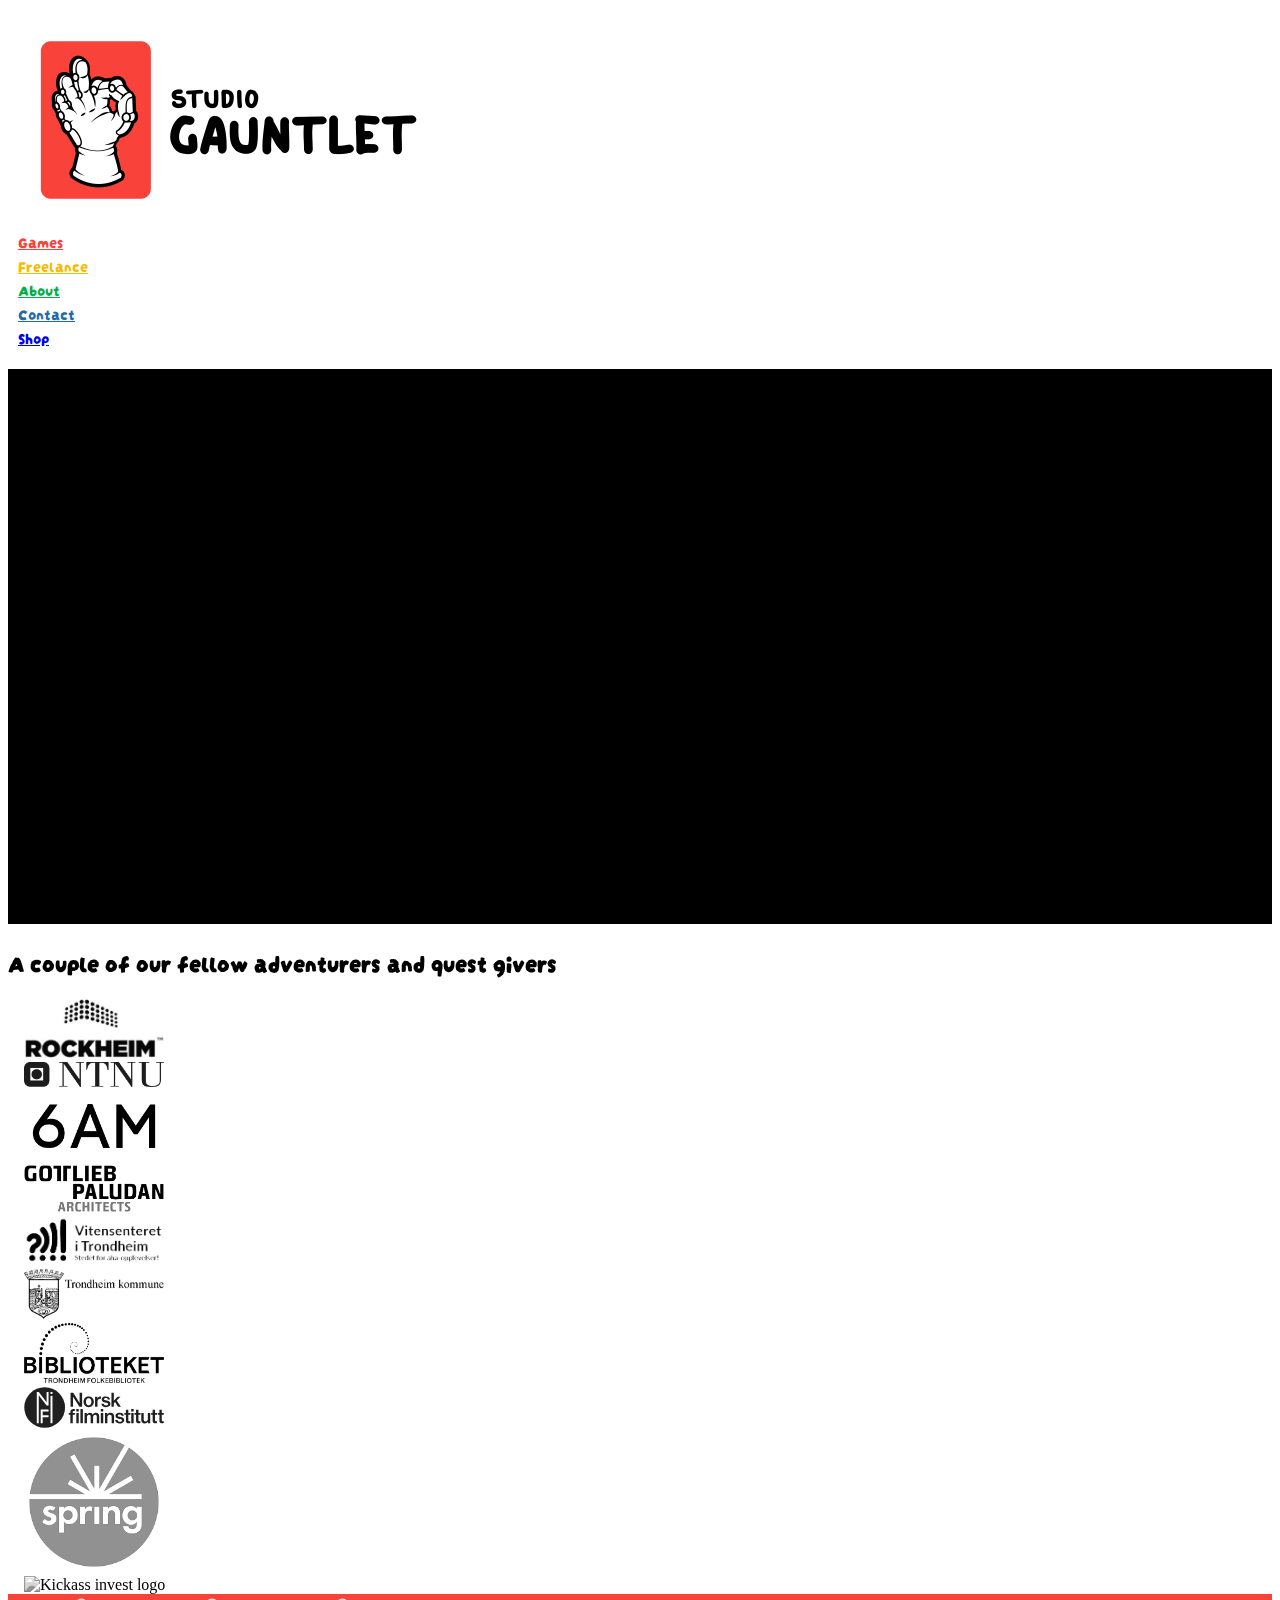
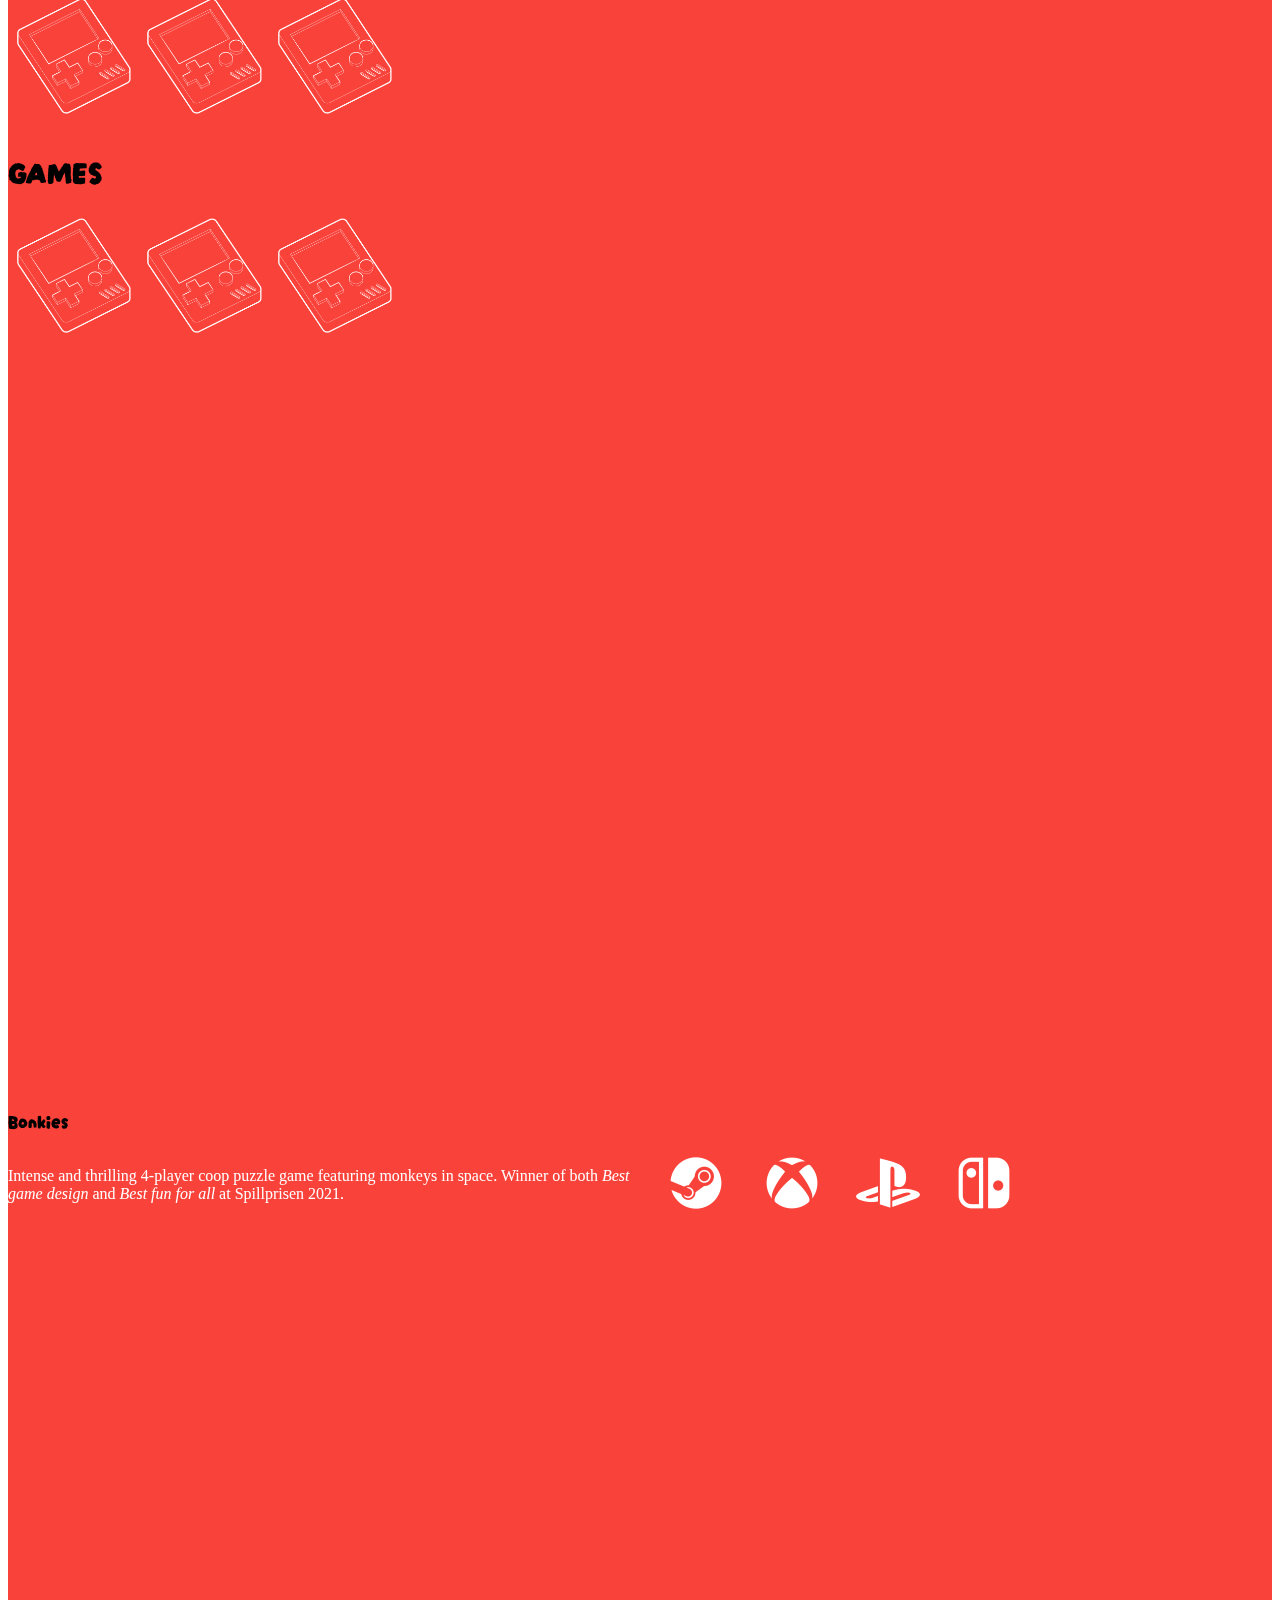
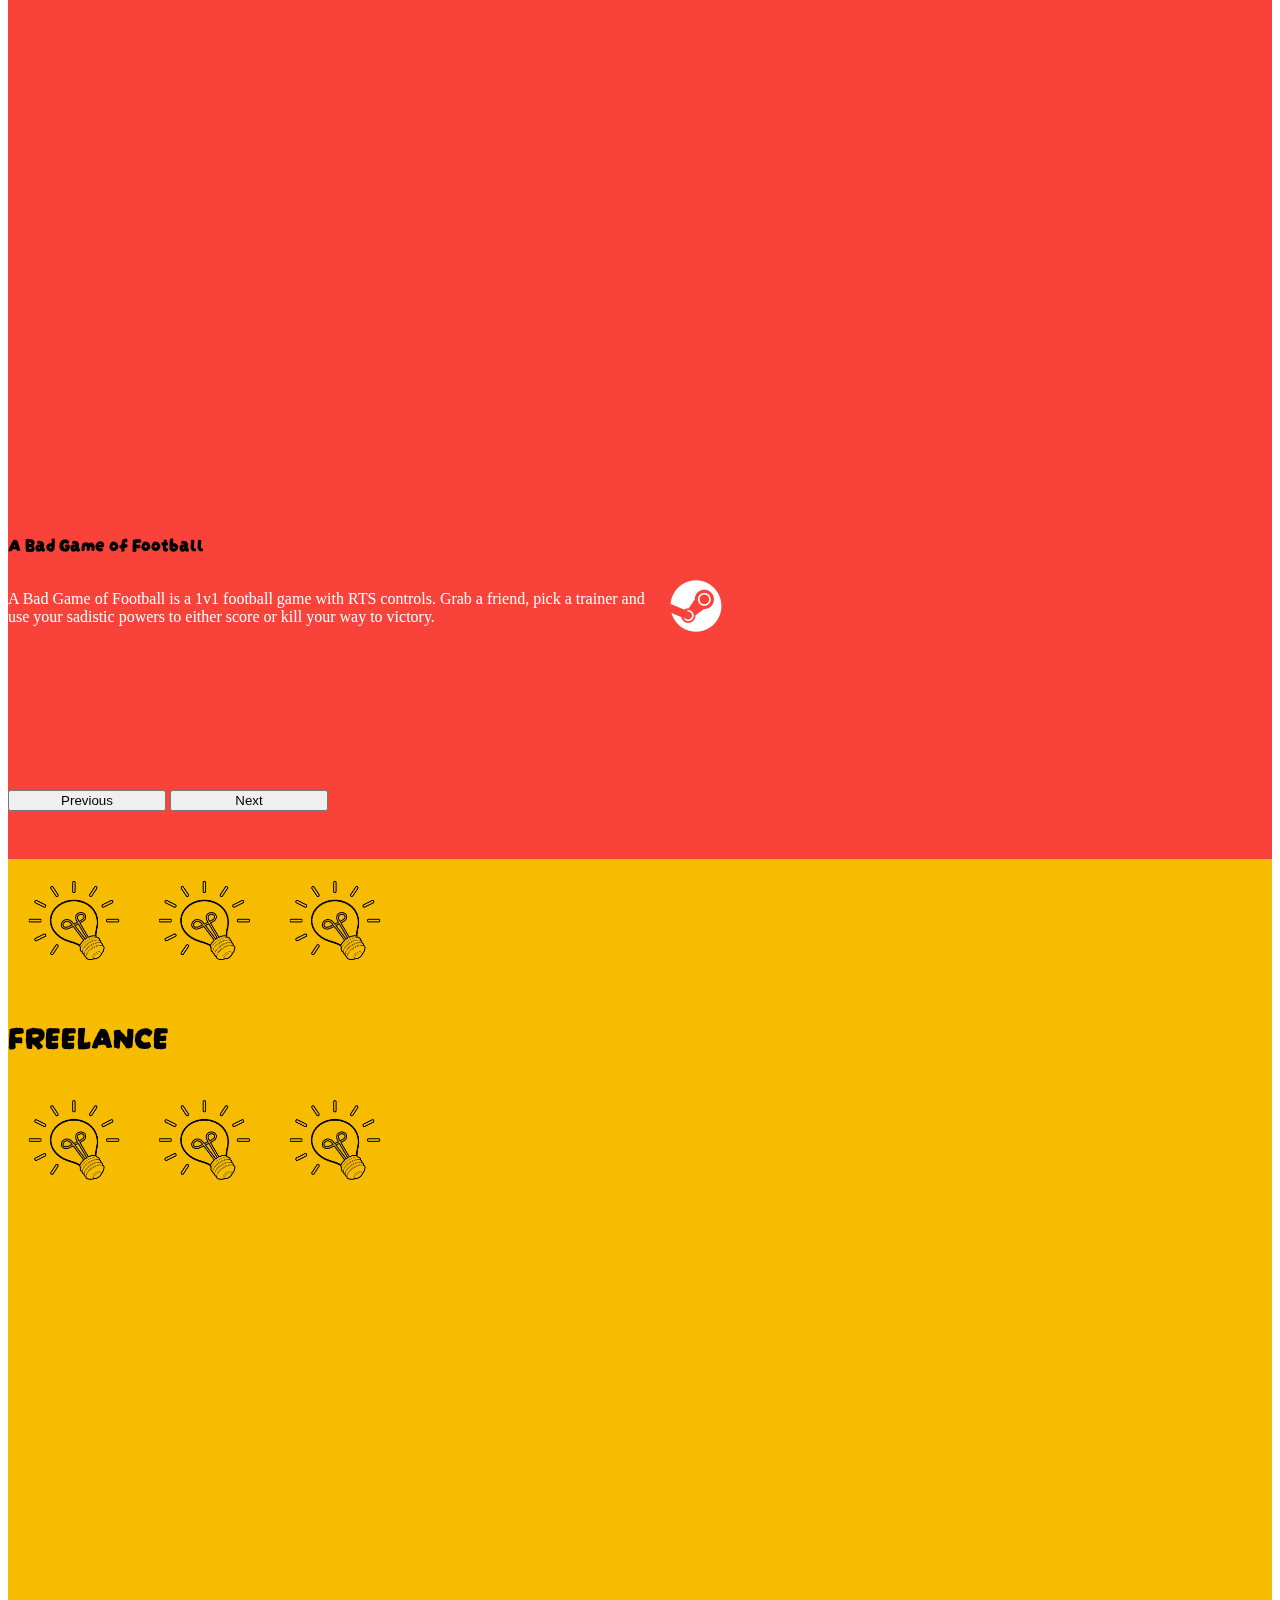
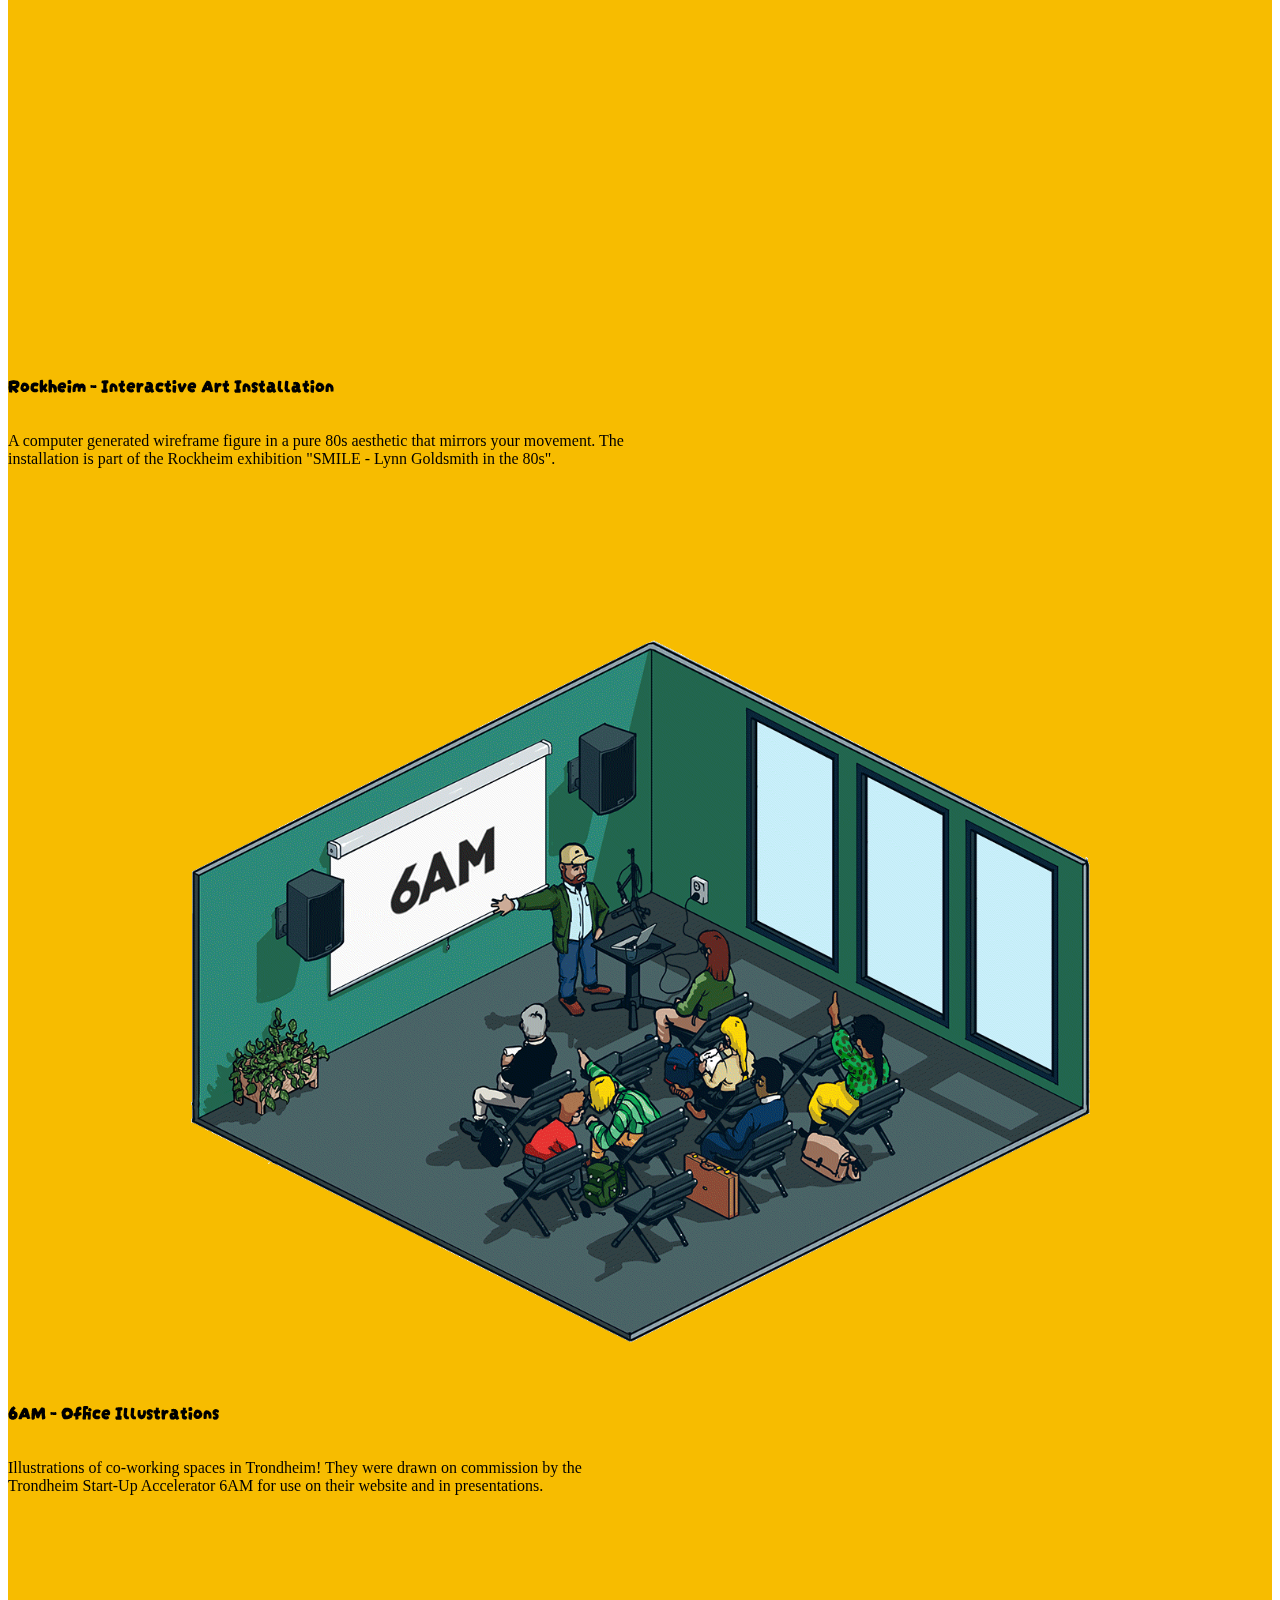
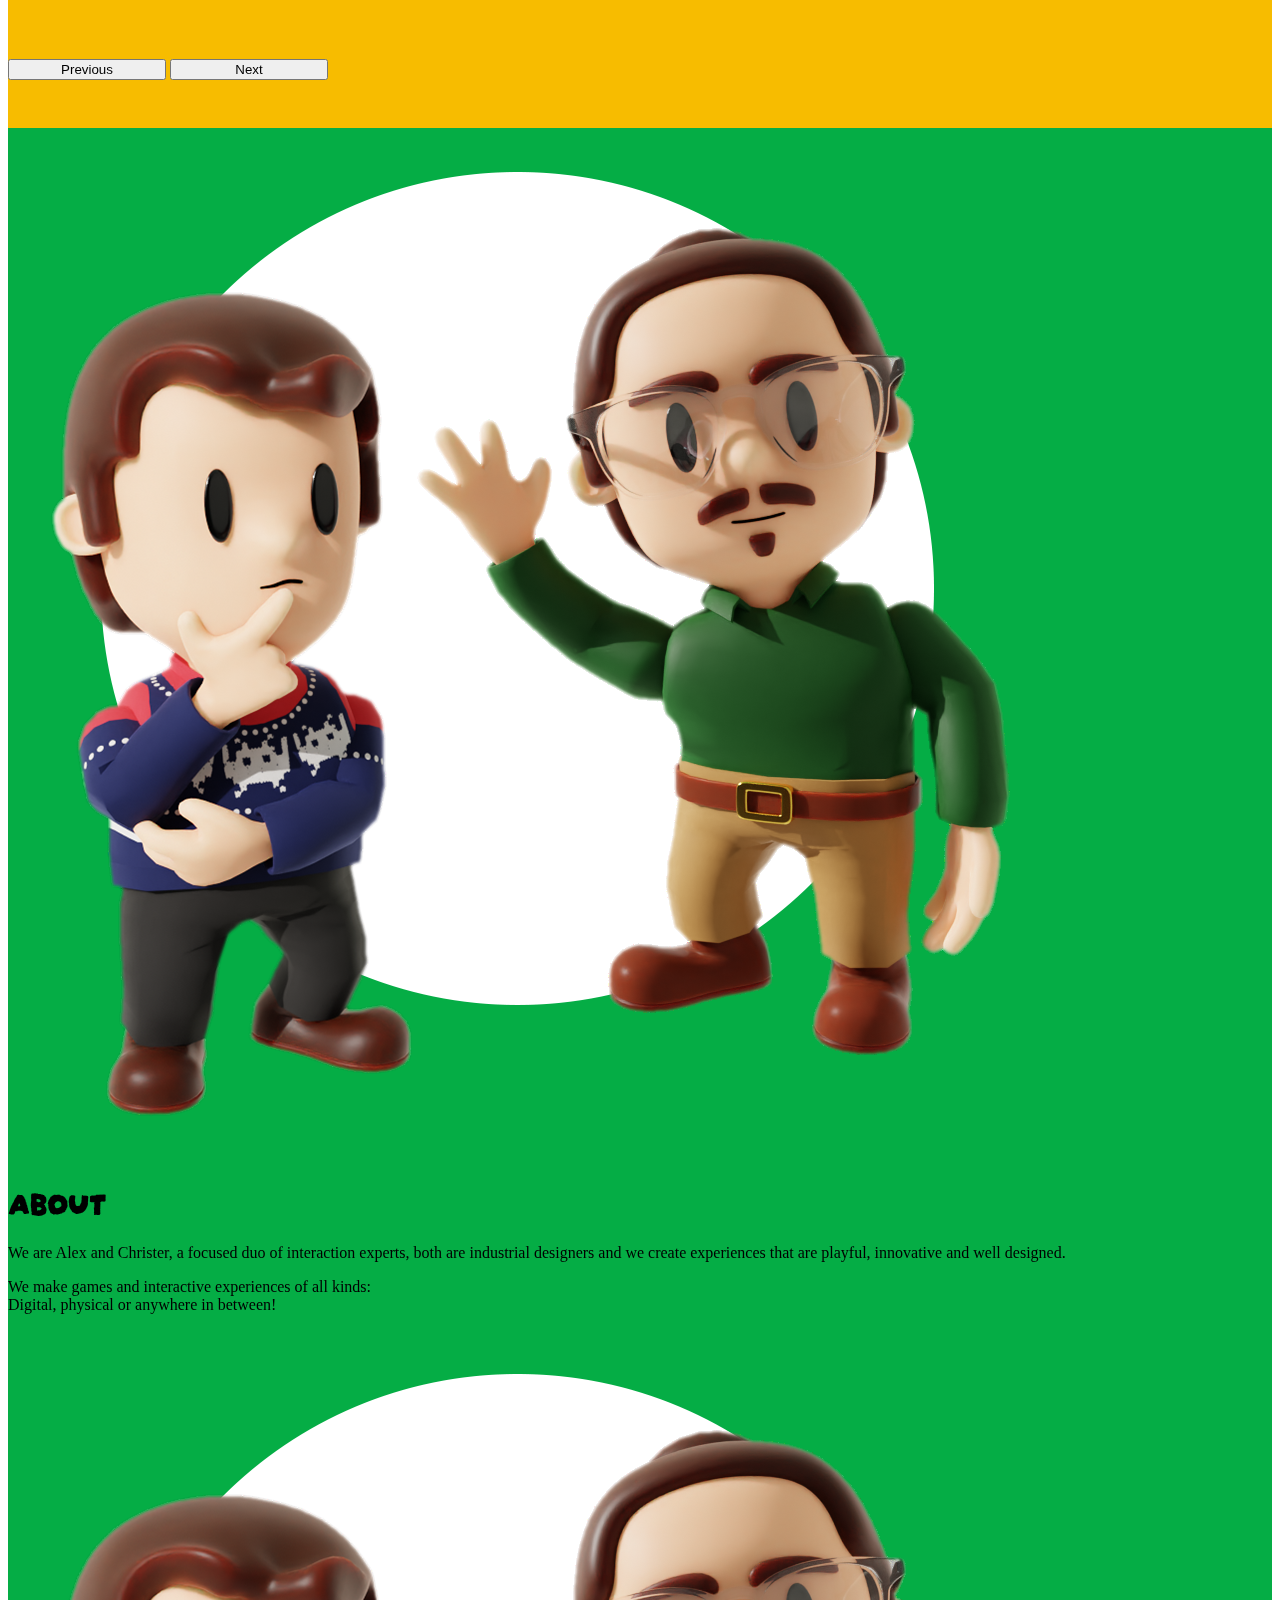
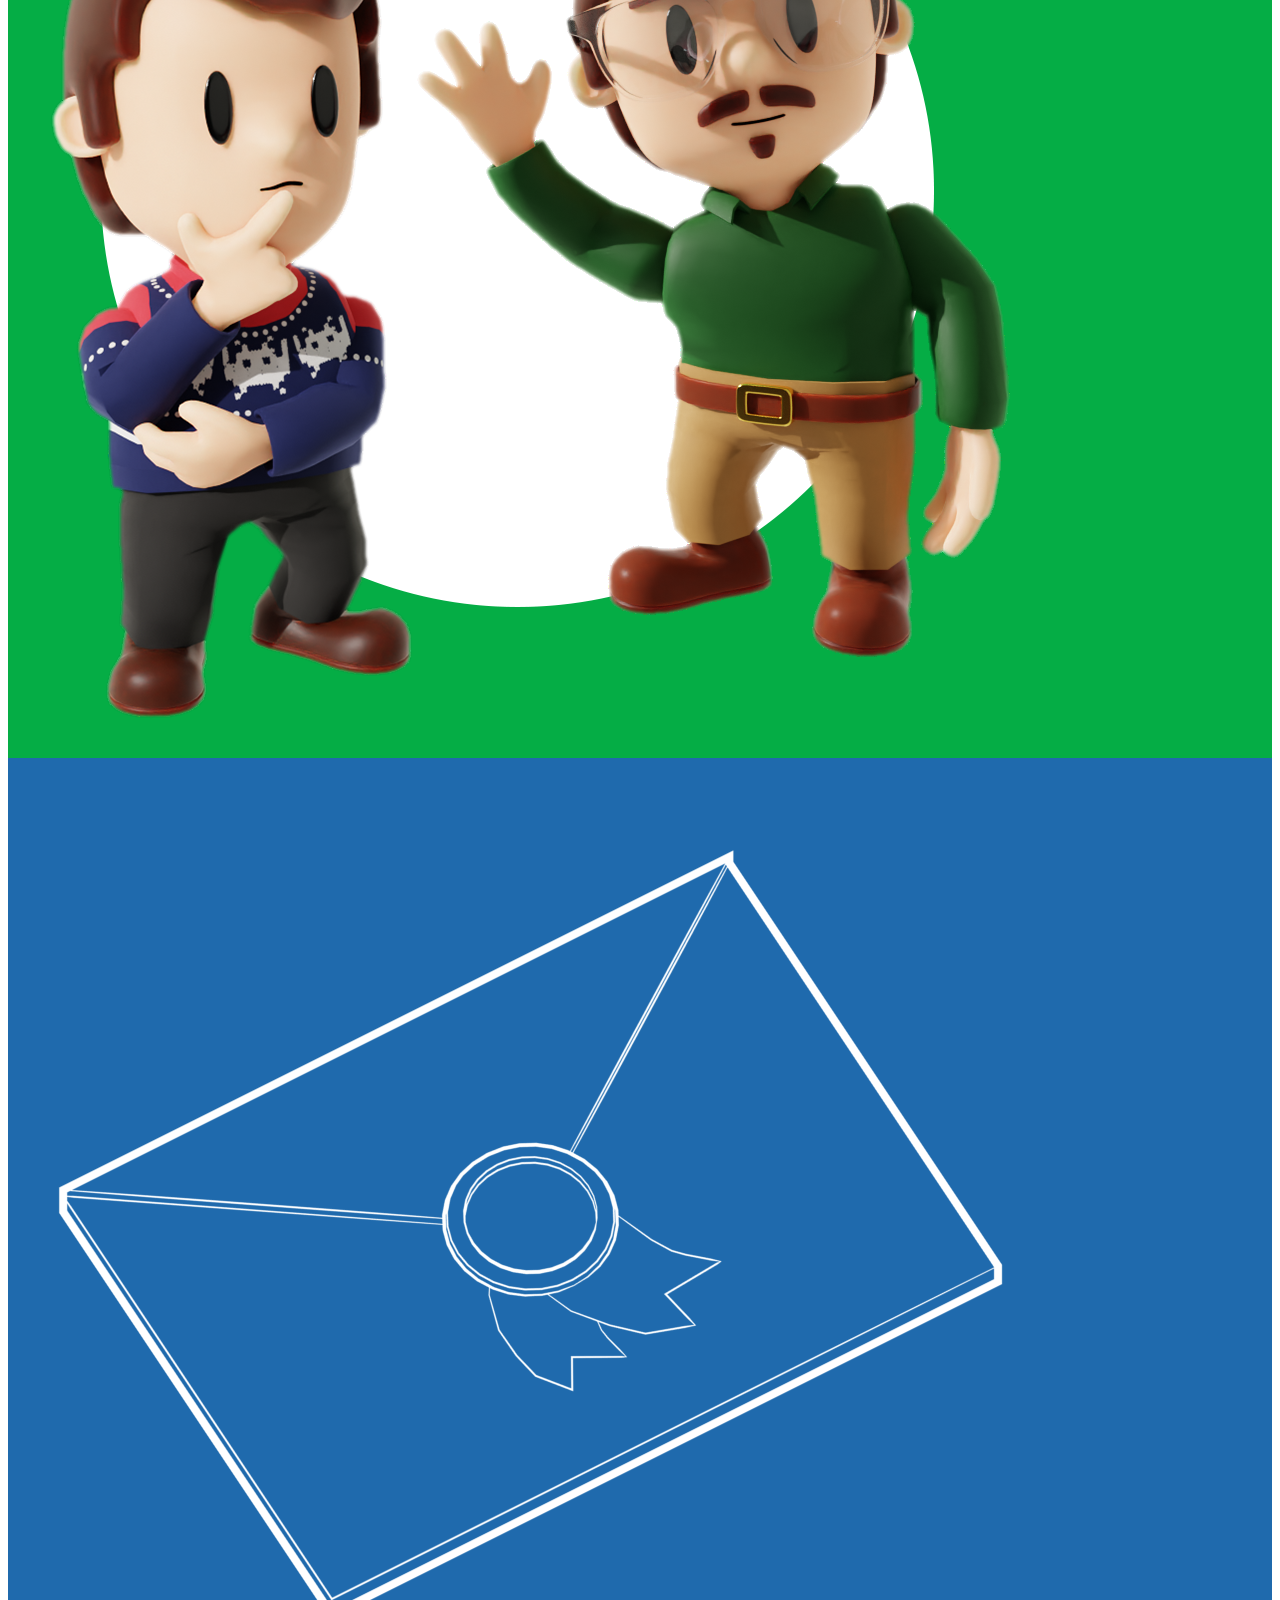
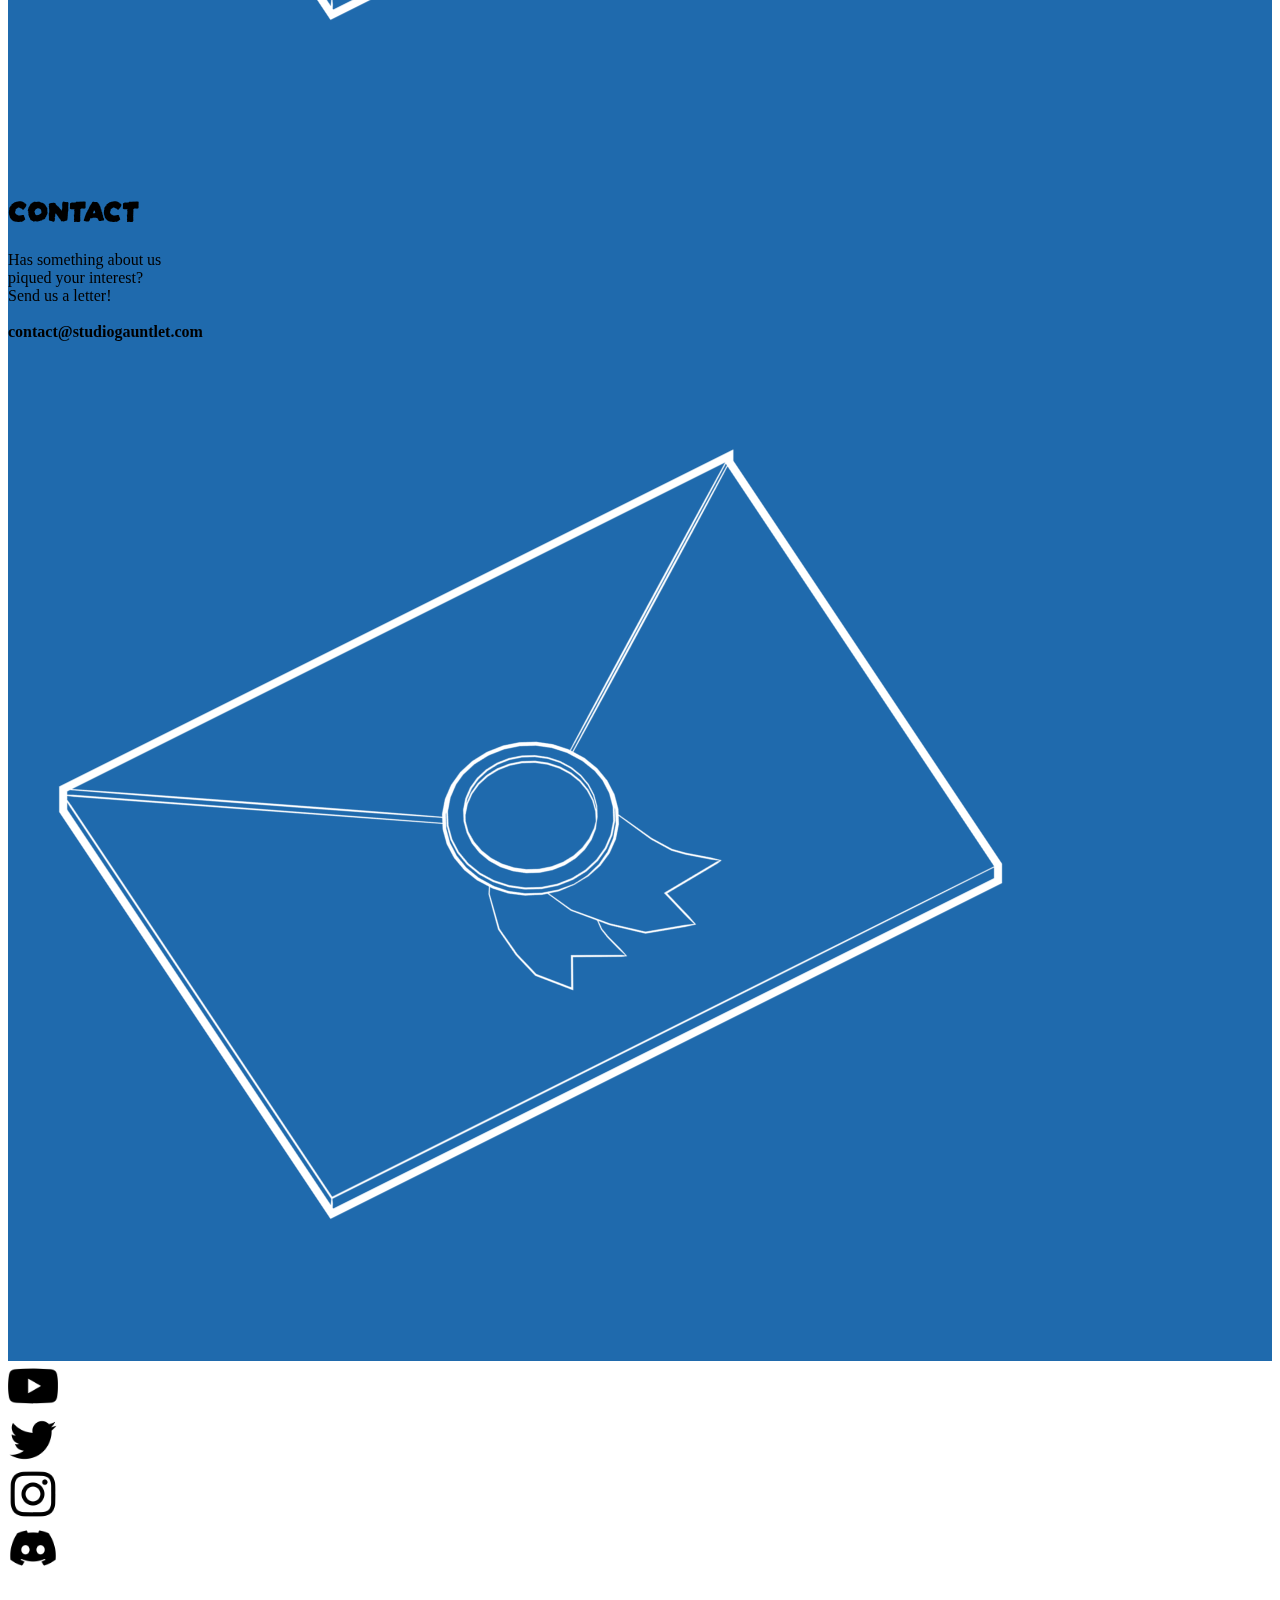
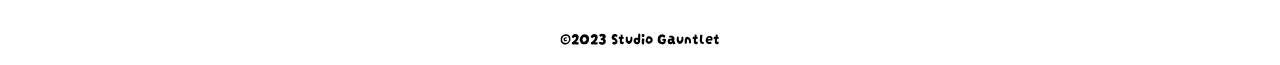
==== index.html @ 1bda9e07 "alignment issues" ====
<!doctype html>
<html lang="en">
  <head>
    <meta charset="utf-8">
    <meta name="viewport" content="width=device-width, initial-scale=1">
    <link rel="icon" href="img/sg-icon.png">

    <link rel="stylesheet" href="styles.css">
    <link href="https://cdn.jsdelivr.net/npm/bootstrap@5.2.3/dist/css/bootstrap.min.css" rel="stylesheet" integrity="sha384-rbsA2VBKQhggwzxH7pPCaAqO46MgnOM80zW1RWuH61DGLwZJEdK2Kadq2F9CUG65" crossorigin="anonymous">
    <script defer src="https://cdn.jsdelivr.net/npm/bootstrap@5.2.3/dist/js/bootstrap.bundle.min.js" integrity="sha384-kenU1KFdBIe4zVF0s0G1M5b4hcpxyD9F7jL+jjXkk+Q2h455rYXK/7HAuoJl+0I4" crossorigin="anonymous"></script>
    <script defer src="scripts.js"></script>
    <title>Studio Gauntlet</title>
  </head>
  <body>
<section>
  <div id="navbar">
    <div class="container">
      <div class="d-flex justify-content-center justify-content-md-between">
        <div class="d-none d-sm-block" id="logo" >
          <a href="#home">
            <img class="img-fluid studio-logo" src="img/Mid-Res_Horizontal_studiogauntletlogo_black.png" alt="">
          </a>
        </div>
        <div class="d-flex justify-content-around align-self-center headingFont h2" id="nav-item">
          <div class="nav-item px-1 px-md-2 raise">
            <a href="#games" class ="nav-link" style="color: var(--gauntlet_red);">Games</a>
          </div>
          <div class="nav-item px-1 px-md-2 raise" >
            <a href="#freelance" class ="nav-link" style="color: var(--gauntlet_yellow);">Freelance</a>
          </div>
          <div class="nav-item px-1 px-md-2 raise">
            <a href="#about" class ="nav-link" style="color: var(--gauntlet_green);">About</a>
          </div>
          <div class="nav-item px-1 px-md-2 raise">
            <a href="#contact" class ="nav-link" style="color: var(--gauntlet_blue);">Contact</a>
          </div>
          <div class="nav-item px-1 px-md-2 raise">
            <a href="https://thegauntletoutlet.myspreadshop.no/" target="_blank" rel="noopener noreferrer" role="button" class ="nav-link" style="color: #00000;">Shop</a>
          </div>
        </div>
      </div>
    </div>
  </div>
</section>
<!-- Video -->
<div class="video-background-holder">
  <div class="video-background-overlay"></div>
  <video playsinline="playsinline" autoplay="autoplay" muted="muted" loop="loop" id="home">
        <!--<source src="https://storage.coverr.co/videos/Nv4Gqow7scn9XalkdfhPSLNjwNWrYYpE?token=eyJhbGciOiJIUzI1NiIsInR5cCI6IkpXVCJ9.eyJhcHBJZCI6Ijg3NjdFMzIzRjlGQzEzN0E4QTAyIiwiaWF0IjoxNjMzMzkzNjUzfQ.EElJb38kbaq_0OTzJpPnInZjpR8pLDoxwLGskhuoBBc" type="video/mp4">
-->
<source src="mov/LoopingStudioVideo_v3.mp4" type="video/mp4">
    </video>
  <div class="video-background-content container h-100">
    <div class="d-flex h-100 text-center align-items-center">
      <div class="w-100 text-white">
        <h1 class="display-4 headingFont d-block d-lg-none"><img class="img-fluid studio-logo" src="img/Mid-Res_Horizontal_studiogauntletlogo_white.png" alt=""></h1>
        <p class="lead mb-0 headingFont">Implementing<br>great experiences<br>adventurously</p>
      </div>
    </div>
  </div>
</div>

<!-- Logo salad -->
<section class="d-none d-lg-block">
  <div class="container">
    <div class="d-flex flex-column align-items-center justify-content-center">
      <div class="headingFont text-black text-center pt-4">
        <h2>A couple of our fellow adventurers and quest givers</h2>
      </div>
      <div class="d-flex align-items-center justify-content-center pb-4">
        <div>
                  <img class="img-fluid logo" src="img/logo-Rockheim.jpg" alt="Rockheim logo">
        </div>
        <div>
                  <img class="img-fluid logo" src="img/ntnu_uten_slagord_svart.png" alt="NTNU logo">
        </div>
        <div>
                  <img class="img-fluid logo" src="img/external logos/6AM-placeholder-logo.png" alt="6AM logo">
        </div>
        <div>
                  <img class="img-fluid logo-inverted" src="img/external logos/gottliebpaludan_logo.png" alt="Norsk Filminstitutt logo">
        </div>
        <div>
                <img class="img-fluid logo" src="img/Vitensenteret_logo_clean.png" alt="Vitensenteret logo">
        </div>
        <div>
                <img class="img-fluid logo" src="img/external logos/TrondheimKommune_logo.png" alt="Trondheim municipality logo">
        </div>
        <div>
                <img class="img-fluid logo" src="img/external logos/tfb_logo_svart.png" alt="Trondheim Folkebibliotek logo">
        </div>
        <div>
                <img class="img-fluid logo" src="img/external logos/nfi_main_logo_nor.svg" alt="Norsk Filminstitutt logo">
        </div>
        <div>
                <img class="img-fluid logo" src="img/external logos/SpringMethods_logo.png" alt="Spring Methods logo">
        </div>
        <div>
                <img class="img-fluid logo" src="img/external logos/Kickass_invest.png" alt="Kickass invest logo">
        </div>
      </div>
    </div>
  </div>
</section>
<!--Games section-->
<section>
<div class="offset-anchor" id="games"></div>

<section class="text-center text-sm-start" style="background: var(--gauntlet_red);">
  <div class="container">
    <div class="d-flex py-4 justify-content-between">
      <img class="animated-wobble h-100" src="img/icons/icon_games.png" width="10%" alt="">
      <img class="animated-wobble h-100" src="img/icons/icon_games.png" width="10%" alt="">
      <img class="animated-wobble h-100" src="img/icons/icon_games.png" width="10%" alt="">

      <div class="d-none d-md-block">
        <h1 class ="headingFont display-1 text-white d-none d-lg-block px-4">
          GAMES
        </h1>
      </div>

      <img class="animated-wobble h-100" src="img/icons/icon_games.png" width="10%" alt="">
      <img class="animated-wobble h-100" src="img/icons/icon_games.png" width="10%" alt="">
      <img class="animated-wobble h-100" src="img/icons/icon_games.png" width="10%" alt="">
    </div>
  </div>
</section>

<section class="text-center text-sm-start" style="background: var(--gauntlet_red);">
  <div class="">
    <div id="carousel-games" class="carousel slide" style ="padding-bottom: 48px" data-bs-ride="carousel">
      <div class="carousel-inner">
        <div class="carousel-item active">
        <div class="container">
          <!-- WIP
          <div class="d-flex flex-row align-items-center justify-content-between">
            <div class="yt-video-container">
              <iframe type="text/html" src="https://www.youtube.com/embed/ew1rc_z8dy0?start=3&autoplay=0&mute=1&controls=1&loop=1&modestbranding=1" frameborder="0"
                class="responsive-iframe" id="gamesCarouselVideo0"></iframe>
              </div>
              <div class="d-flex flex-column justify-content-between py-2 border">
                <div class="d-flex flex-column">
                  <h3 class = "headingFont text-white">Bonkies</h3>
                  <p class="text-white">Intense and thrilling 4-player coop puzzle game featuring monkeys in space.
                    Winner of both <i>Best game design</i> and <i>Best fun for all</i> at Spillprisen 2021.</p>
                  </div>

                  <div class="d-flex flex-row justify-content-start d-none d-sm-block w-50 px-2">
                    <a href="https://store.steampowered.com/app/889260/Bonkies/" target="_blank" rel="noopener noreferrer">
                      <img src="img/Platforms/Steam white.png" class="px-2" style="float: right; width: 15%; height: auto;" alt="">
                    </a>
                    <a href="https://www.xbox.com/en-US/games/store/bonkies/9PBDLKC03QSR" target="_blank" rel="noopener noreferrer">
                      <img src="img/Platforms/XBox white.png"class="px-2" style="float: right; width: 15%; height: auto;" alt="">
                    </a>
                    <a href="https://store.playstation.com/en-us/product/UP2764-CUSA20585_00-BONKIESUS0000000" target="_blank" rel="noopener noreferrer">
                      <img src="img/Platforms/Playstation white.png" class="px-2" style="float: right; width: 15%; height: auto;" alt="">
                    </a>
                    <a href="https://www.nintendo.com/store/products/bonkies-switch/" target="_blank" rel="noopener noreferrer">
                      <img src="img/Platforms/Switch white.png" class="px-2" style="float: right; width: 15%; height: auto;" alt="">
                    </a>
                  </div>
                </div>
              </div>
            -->

            <!-- Temporary -->
            <div class="d-flex flex-column align-items-center">
				<div class="yt-video-container" >
					<iframe type="text/html" src="https://www.youtube.com/embed/ew1rc_z8dy0?start=3&autoplay=0&mute=1&controls=1&loop=1&modestbranding=1" frameborder="0"
					class="responsive-iframe" id="gamesCarouselVideo0"></iframe>
				</div>
                <div class="d-flex flex-column justify-content-between py-2 w-100">
                  <div class="d-flex flex-column project-description-container">
                    <h3 class = "headingFont text-white">Bonkies</h3>
                    <p class="lead project-description" style = "color: white">Intense and thrilling 4-player coop puzzle game featuring monkeys in space.
                      Winner of both <i>Best game design</i> and <i>Best fun for all</i> at Spillprisen 2021.</p>
                    <div class="d-flex flex-row justify-content-start justify-content-center d-sm-block w-100 px-2 ">
                      <a href="https://store.steampowered.com/app/889260/Bonkies/" target="_blank" rel="noopener noreferrer">
                        <img src="img/Platforms/Steam white.png" class="px-2 grow platform-logo" alt="">
                      </a>
                      <a href="https://www.xbox.com/en-US/games/store/bonkies/9PBDLKC03QSR" target="_blank" rel="noopener noreferrer">
                        <img src="img/Platforms/Xbox white.png"class="px-2 grow platform-logo" alt="">
                      </a>
                      <a href="https://store.playstation.com/en-us/product/UP2764-CUSA20585_00-BONKIESUS0000000" target="_blank" rel="noopener noreferrer">
                        <img src="img/Platforms/Playstation white.png" class="px-2 grow platform-logo" alt="">
                      </a>
                      <a href="https://www.nintendo.com/store/products/bonkies-switch/" target="_blank" rel="noopener noreferrer">
                        <img src="img/Platforms/Switch white.png" class="px-2 grow platform-logo" alt="">
                      </a>
                    </div>
					</div>                    
			  </div>
			</div>
                <!-- Temporary end -->
          </div>
        </div>
        <div class="carousel-item">
          <div class="container">
            <div class="d-flex flex-column align-items-center">
              <div class="yt-video-container">
                <iframe type="text/html" src="https://www.youtube.com/embed/b3ueoqHFLKg?autoplay=0&mute=1&controls=1&loop=1&modestbranding=1" frameborder="0"
                  class="responsive-iframe" id="gamesCarouselVideo0"></iframe>
                </div>
                <div class="d-flex flex-column justify-content-between py-2 w-100">
                  <div class="d-flex flex-column project-description-container">
                    <h3 class = "headingFont text-white">A Bad Game of Football</h3>
                    <p class="lead project-description" style = "color: white">A Bad Game of Football is a 1v1 football game with RTS controls.
                      Grab a friend, pick a trainer and use your sadistic powers to either score or kill your way to victory.</p>
					  <div class="d-flex flex-row justify-content-start justify-content-center d-sm-block w-100 px-2 ">
                      <a href="https://store.steampowered.com/app/1597610/A_Bad_Game_Of_Football/" target="_blank" rel="noopener noreferrer">
                        <img src="img/Platforms/Steam white.png" class="px-2 grow platform-logo" alt="">
                      </a>
                    </div>
                    </div>
                  </div>
                </div>
            </div>
        </div>
      </div>
      <button class="carousel-control-prev" style="width: 12.5%;" type="button" data-bs-target="#carousel-games" data-bs-slide="prev">
        <span class="carousel-control-prev-icon" aria-hidden="true"></span>
        <span class="visually-hidden">Previous</span>
      </button>
      <button class="carousel-control-next" style="width: 12.5%;" type="button" data-bs-target="#carousel-games" data-bs-slide="next">
        <span class="carousel-control-next-icon" aria-hidden="true"></span>
        <span class="visually-hidden">Next</span>
      </button>
    </div>
  </div>
</section>
</section>

<!--client projects section-->
<section>
<div class="offset-anchor" id="freelance"></div>

<section class="text-center text-sm-start" style="background: var(--gauntlet_yellow);">
  <div class="container">
    <div class="d-flex py-4 justify-content-between">
      <img class="animated-wobble h-100" src="img/icons/icon_freelance.png" style="filter: invert(100%);" width="10%" alt="">
      <img class="animated-wobble h-100" src="img/icons/icon_freelance.png" style="filter: invert(100%);" width="10%" alt="">
      <img class="animated-wobble h-100" src="img/icons/icon_freelance.png" style="filter: invert(100%);" width="10%" alt="">

      <div class="d-none d-md-block">
        <h1 class ="headingFont display-1 text-black d-none d-lg-block px-4">
          FREELANCE
        </h1>
      </div>

      <img class="animated-wobble h-100" src="img/icons/icon_freelance.png" style="filter: invert(100%);" width="10%" alt="">
      <img class="animated-wobble h-100" src="img/icons/icon_freelance.png" style="filter: invert(100%);" width="10%" alt="">
      <img class="animated-wobble h-100" src="img/icons/icon_freelance.png" style="filter: invert(100%);" width="10%" alt="">
    </div>
  </div>
</section>

<section class="text-center text-sm-start" style="background: var(--gauntlet_yellow);">
  <div class="">
    <div id="carousel-freelance" class="carousel slide" style ="padding-bottom: 48px" data-bs-ride="carousel">
      <div class="carousel-inner">
        <div class="carousel-item active">
        <div class="container">
          <div class="d-flex flex-column align-items-center">
            <div class="yt-video-container">
              <iframe type="text/html" src="https://www.youtube.com/embed/p8ZRu8bFHeo?autoplay=0&mute=1&controls=1&loop=1&modestbranding=1" frameborder="0"
                class="responsive-iframe" id="gamesCarouselVideo0"></iframe>
              </div>
              <div class="d-flex flex-row justify-content-between py-2 w-100">
                <div class="d-flex flex-column project-description-container">
                  <h3 class = "headingFont text-black">Rockheim - Interactive Art Installation</h3>
                  <p class="lead project-description">A computer generated wireframe figure in a pure 80s aesthetic that mirrors your movement.
                    The installation is part of the Rockheim exhibition "SMILE - Lynn Goldsmith in the 80s".</p>
                  </div>
                </div>
              </div>
          </div>
        </div>
        <div class="carousel-item">
        <div class="container">
          <div class="d-flex flex-column align-items-center">
            <div class="">
                          <img src="img/6AM_pictures_transparent.gif" style="width: 100%; height: auto;" alt="">
            </div>
              <div class="d-flex flex-row justify-content-between py-2 w-100">
                <div class="d-flex flex-column project-description-container">
                  <h3 class = "headingFont text-black">6AM - Office Illustrations</h3>
                  <p class="lead project-description">Illustrations of co-working spaces in Trondheim! They were drawn on commission by the Trondheim Start-Up Accelerator 6AM for use on their website and in presentations.</p>
                  </div>
                </div>
              </div>
          </div>
        </div>
      </div>
      <button class="carousel-control-prev" style="width: 12.5%;" type="button" data-bs-target="#carousel-freelance" data-bs-slide="prev">
        <span class="carousel-control-prev-icon" aria-hidden="true"></span>
        <span class="visually-hidden">Previous</span>
      </button>
      <button class="carousel-control-next" style="width: 12.5%;" type="button" data-bs-target="#carousel-freelance" data-bs-slide="next">
        <span class="carousel-control-next-icon" aria-hidden="true"></span>
        <span class="visually-hidden">Next</span>
      </button>
    </div>
  </div>
</section>
</section>


<!--about us section-->
<div class="offset-anchor" id="about"></div>
<section class="p-5 text-center text-sm-start" style="background-color: var(--gauntlet_green);">
    <div class="container">
      <div class="d-sm-flex align-items-center justify-content-between">
	  <img class="img-fluid d-block d-sm-none w-100 align-self-center" src="img/ChristerAndAlex.png">
        <div class=" text-white">
          <h1 class ="headingFont display-4">
            ABOUT
          </h1>
          <p class ="lead">
            We are Alex and Christer, a focused duo of interaction experts,
            both are industrial designers and we
            create experiences that are playful, innovative and well designed.
          </p>
          <p class ="lead">
            We make games and interactive experiences of all kinds:<br>
            Digital, physical or anywhere in between!
          </p>
        </div>
        <img class="img-fluid w-25 d-none d-sm-block mx-3" src="img/ChristerAndAlex.png">
      </div>
    </div>
  </section>
  <!-- contact section -->
  <div class="offset-anchor" id="contact"></div>
  <section class="p-5 text-center text-sm-start" style="background-color: var(--gauntlet_blue);">
      <div class="container">
        <div class="d-sm-flex align-items-center justify-content-between">
		<img class="d-block d-sm-none w-100 animated-wobble" src="img/icons/icon_contact.png">
          <div class="text-white">
            <h1 class ="headingFont display-4">
              CONTACT
            </h1>
            <p class ="lead">
              Has something about us<br>
			  piqued your interest?<br>
			  Send us a letter!<br>
			  <br>
              <b><span class="blockspam" aria-hidden="true">Hello there!</span>
              contact@<!-- sdfjsdhfkjypcs -->studiogauntlet.com</b></p>
          </div>
          <img class="d-none d-sm-block w-25 mx-3 animated-wobble" src="img/icons/icon_contact.png">
        </div>
      </div>
    </section>
    <!--bottom header section-->
      <section class="p-5 bg-white">
        <div class="container">
          <div class="d-flex-column justify-content-between">
          <div class="d-flex justify-content-center">
            <div class="px-2">
              <a href="https://www.youtube.com/@studiogauntlet">
                <img style="filter: invert(100%); width: 50px;" src="img/Youtube.png" alt="youtube icon" class ="grow">
              </a>
            </div>
            <div class="px-2">
              <a href="https://twitter.com/StudioGauntlet">
                <img style="filter: invert(100%); width: 50px;" src="img/Twitter.png" alt="twitter icon" class ="grow">
              </a>
            </div>
            <div class="px-2">
              <a href="https://www.instagram.com/studiogauntlet/">
                <img style="filter: invert(100%); width: 50px;" src="img/Instagram.png" alt="instagram icon" class ="grow">
              </a>
            </div>
            <div class="px-2">
              <a href="https://discord.com/invite/yGfJRJZ">
                <img style="filter: invert(100%); width: 50px;" src="img/Discord.png" alt="discord icon" class ="grow">
              </a>
            </div>
          </div>
          <div class="d-flex-row w-100">
            <p class ="headingFont text-black" style="text-align: center; padding-top: 32px">
              ©2023 Studio Gauntlet
            </p>
          </div>
          </div>
        </div>
      </section>
    <!-- Bootstrap core JavaScript
    ================================================== -->
    </body>
</html>
---- styles.css ----
@import url('https://fonts.googleapis.com/css2?family=Darumadrop+One&display=swap');

:root {
    --gauntlet_red: #f9423a;
    --gauntlet_yellow: #f7bc00;
    --gauntlet_green: #05AD45;
    --gauntlet_blue: #1F6AAD;
}

body {
  padding-top: 88px;
}

span.blockspam {
  display: none;
}



/* YouTube Video related */
.yt-video-container {
  position: relative;
  overflow: hidden;
  width: 100%;
  border-radius: 8px;
  padding-top: 56.25%; /* 16:9 Aspect Ratio (divide 9 by 16 = 0.5625)
  
  /*width: 80%;
  padding-top: 45%;*/
}

.yt-video-container-small {
  position: relative;
  overflow: hidden;
  width: 100%;
  border-radius: 16px;
  padding-top: 56.25%; /* 16:9 Aspect Ratio (divide 9 by 16 = 0.5625)
  
  /*width: 80%;
  padding-top: 45%;*/
}

@media only screen and (max-width: 640px) 
{
	.yt-video-container 
	{
		border-radius: 8px;
	}
	
	.project-description 
	{
	    float: center;
		width: 100%;
	}
	
	.project-description-container
    {		
	    float: center;
		width: 100%;
	}

}


.rounded
{
	border-radius: 25px;
}
	

/* Then style the iframe to fit in the container div with full height and width */
.responsive-iframe {
  position: absolute;
  top: 0;
  left: 0;
  bottom: 0;
  right: 0;
  width: 100%;
  height: 100%;
}

/* end */

.headingFont {
  font-family: 'Darumadrop One', cursive;
}

.studio-logo {
  width: 450px;
  height: auto;
}

.logo {
  padding-left: 16px;
  padding-right: 16px;
  width: 140px;
  height: auto;
  filter: grayscale(1) brightness(1);
  mix-blend-mode: multiply;
}

.logo-inverted {
  padding-left: 16px;
  padding-right: 16px;
  width: 140px;
  height: auto;
  filter: invert(100%) grayscale(1) brightness(1);
  mix-blend-mode: multiply;
}

.platform-logo
{ 
  float: left;
  padding-left: 16px;
  padding-right: 16px;
  max-width: 64px;
  width: auto;
  height: auto;
}

.offset-anchor {
  position: relative;
  top: -88px;
}

/* navbar related */

#navbar {
  overflow: hidden;
  background-color: white;
  padding: 20px 10px;
  transition: 0.25s;
  position: fixed;
  width: 100%;
  top: 0;
  z-index: 99;
}

#navbar #logo {
  font-size: 35px;
  font-weight: bold;
  transition: 0.25s;
}

/* Animation */
.animated-wobble {
    animation: wobble 3s ease infinite;
}

@keyframes wobble {
    0%, 100% {
        transform: rotate(0deg);
    }
    50% {
      transform: rotate(-10deg);
    }
}

.raise { 
transition: all .15s cubic-bezier(0.2, 0.4, 0.6, 1); 
}

.raise:hover { 
transform: translateY(-5px) scale(1.15);
}

.grow { 
transition: all .15s ease-in-out; 
}

.grow:hover { 
transform: scale(1.25); 
}

/* Video related */

.video-background-holder {
  position: relative;
  background-color: black;
  height: calc(100vh - 72px);
  min-height: 25rem;
  width: 100%;
  overflow: hidden;
}

.video-background-holder video {
  position: absolute;
  top: 50%;
  left: 50%;
  min-width: 100%;
  min-height: 100%;
  width: auto;
  height: auto;
  z-index: 0;
  -ms-transform: translateX(-50%) translateY(-50%);
  -moz-transform: translateX(-50%) translateY(-50%);
  -webkit-transform: translateX(-50%) translateY(-50%);
  transform: translateX(-50%) translateY(-50%);
}

.video-background-content {
  position: relative;
  z-index: 2;
}

.video-background-overlay {
  position: absolute;
  top: 0;
  left: 0;
  height: 100%;
  width: 100%;
  background-color: black;
  opacity: 0.5;
  z-index: 1;
}

.project-description-container
{
	min-height: 280px;
    padding-top: 32px;	
}

.project-description
{  
  
  float: left;
  max-width: 640px;
}
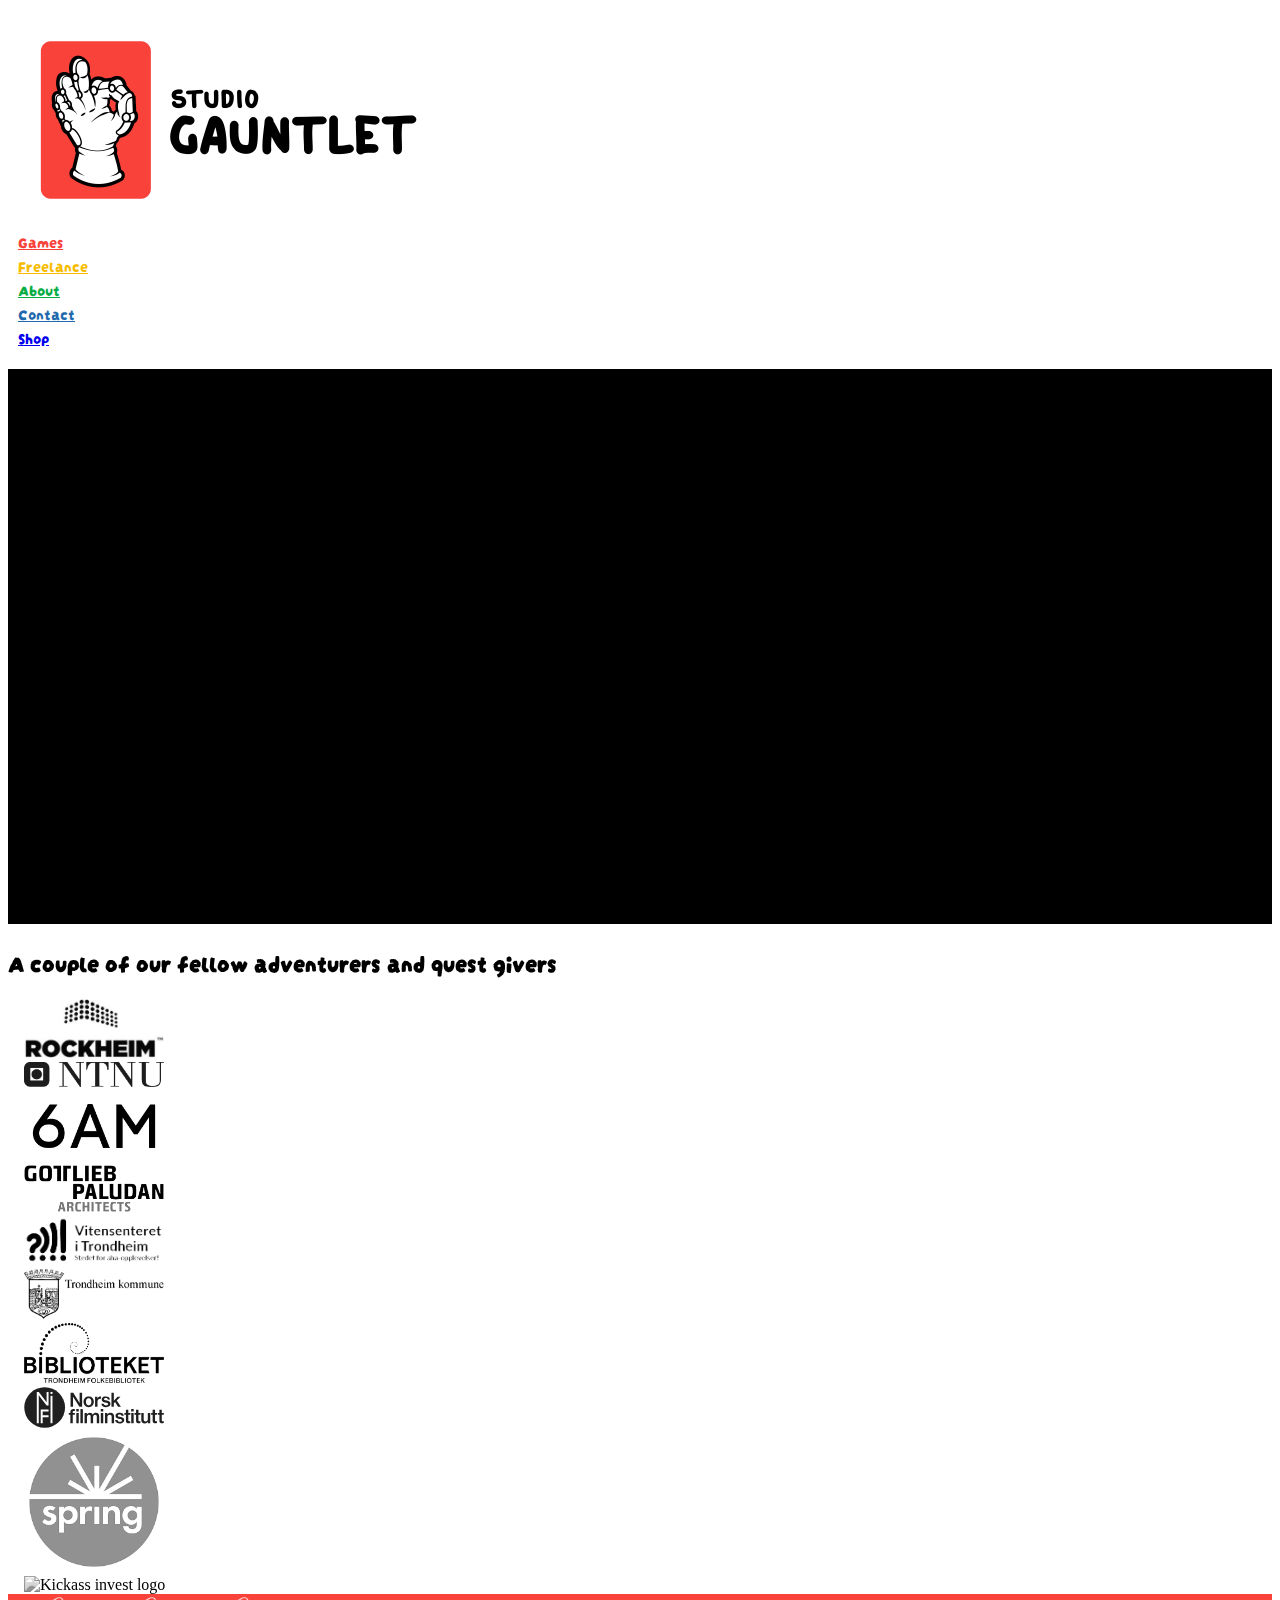
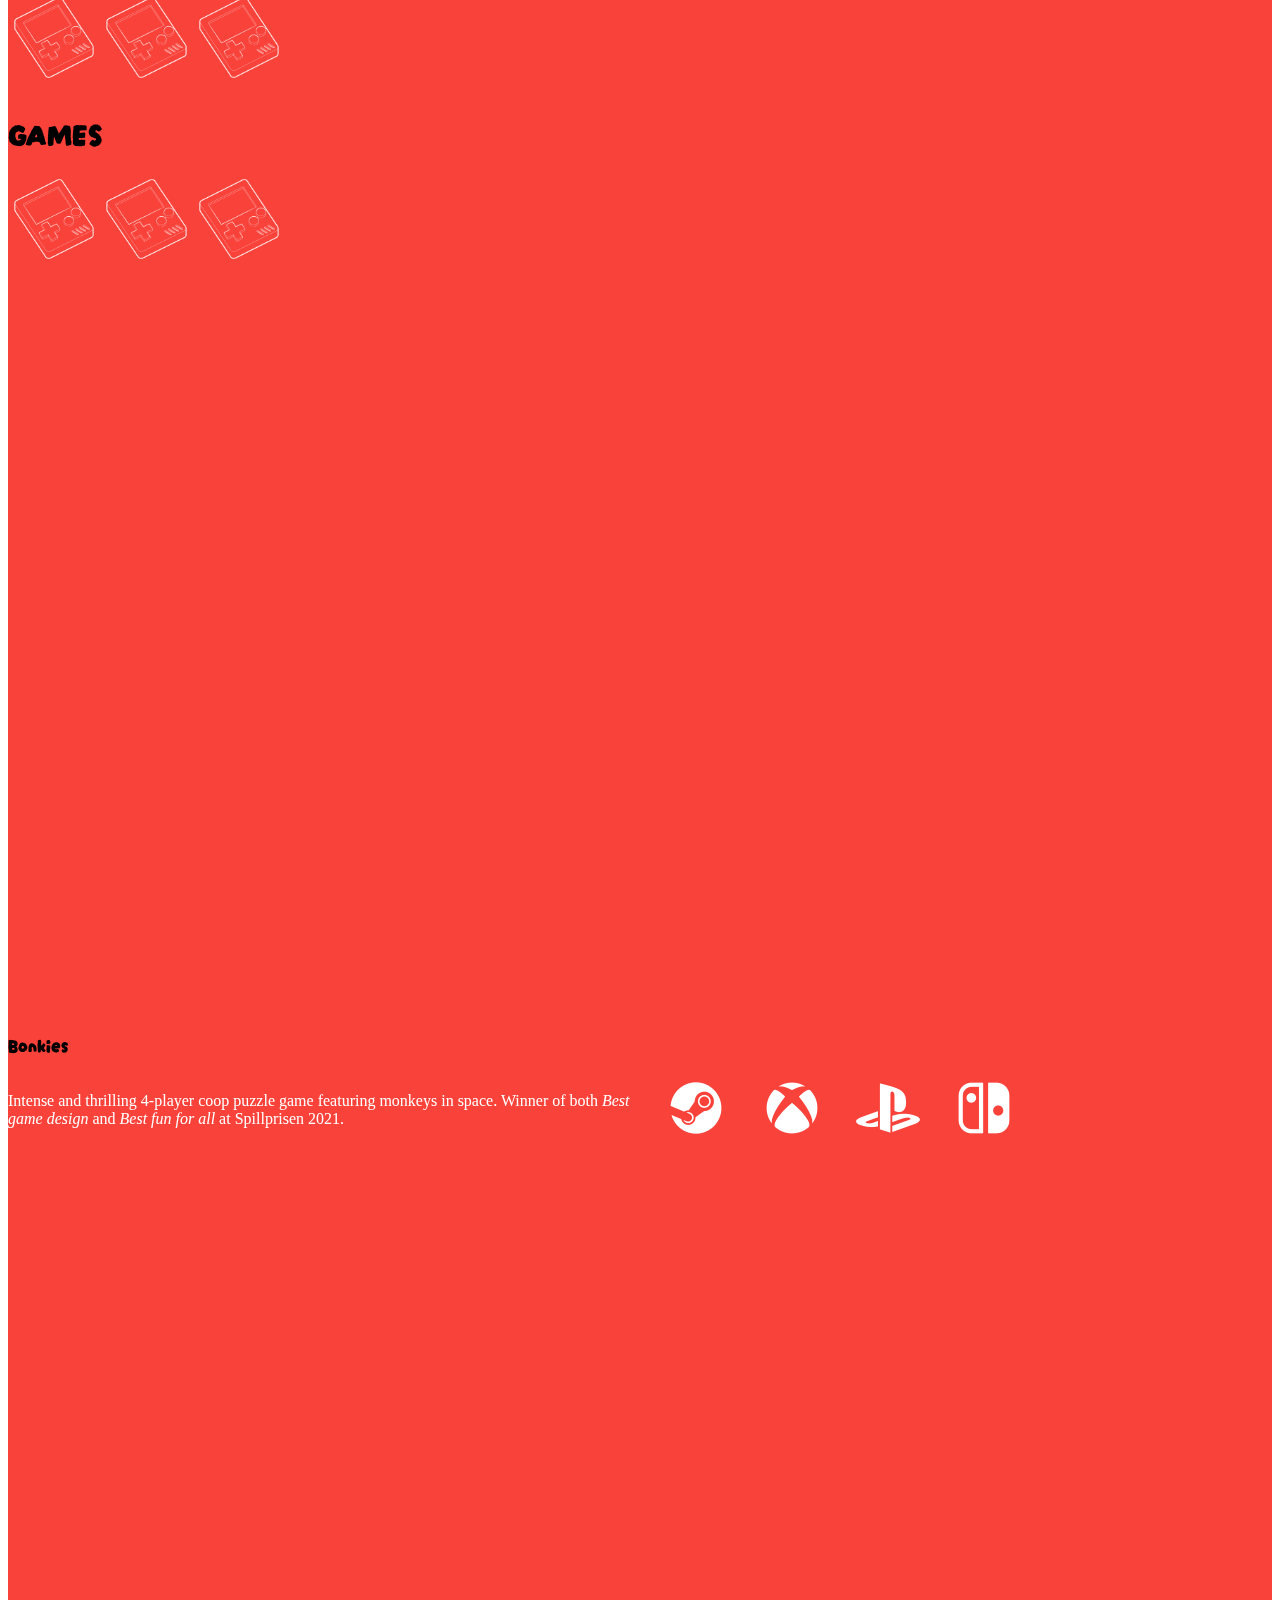
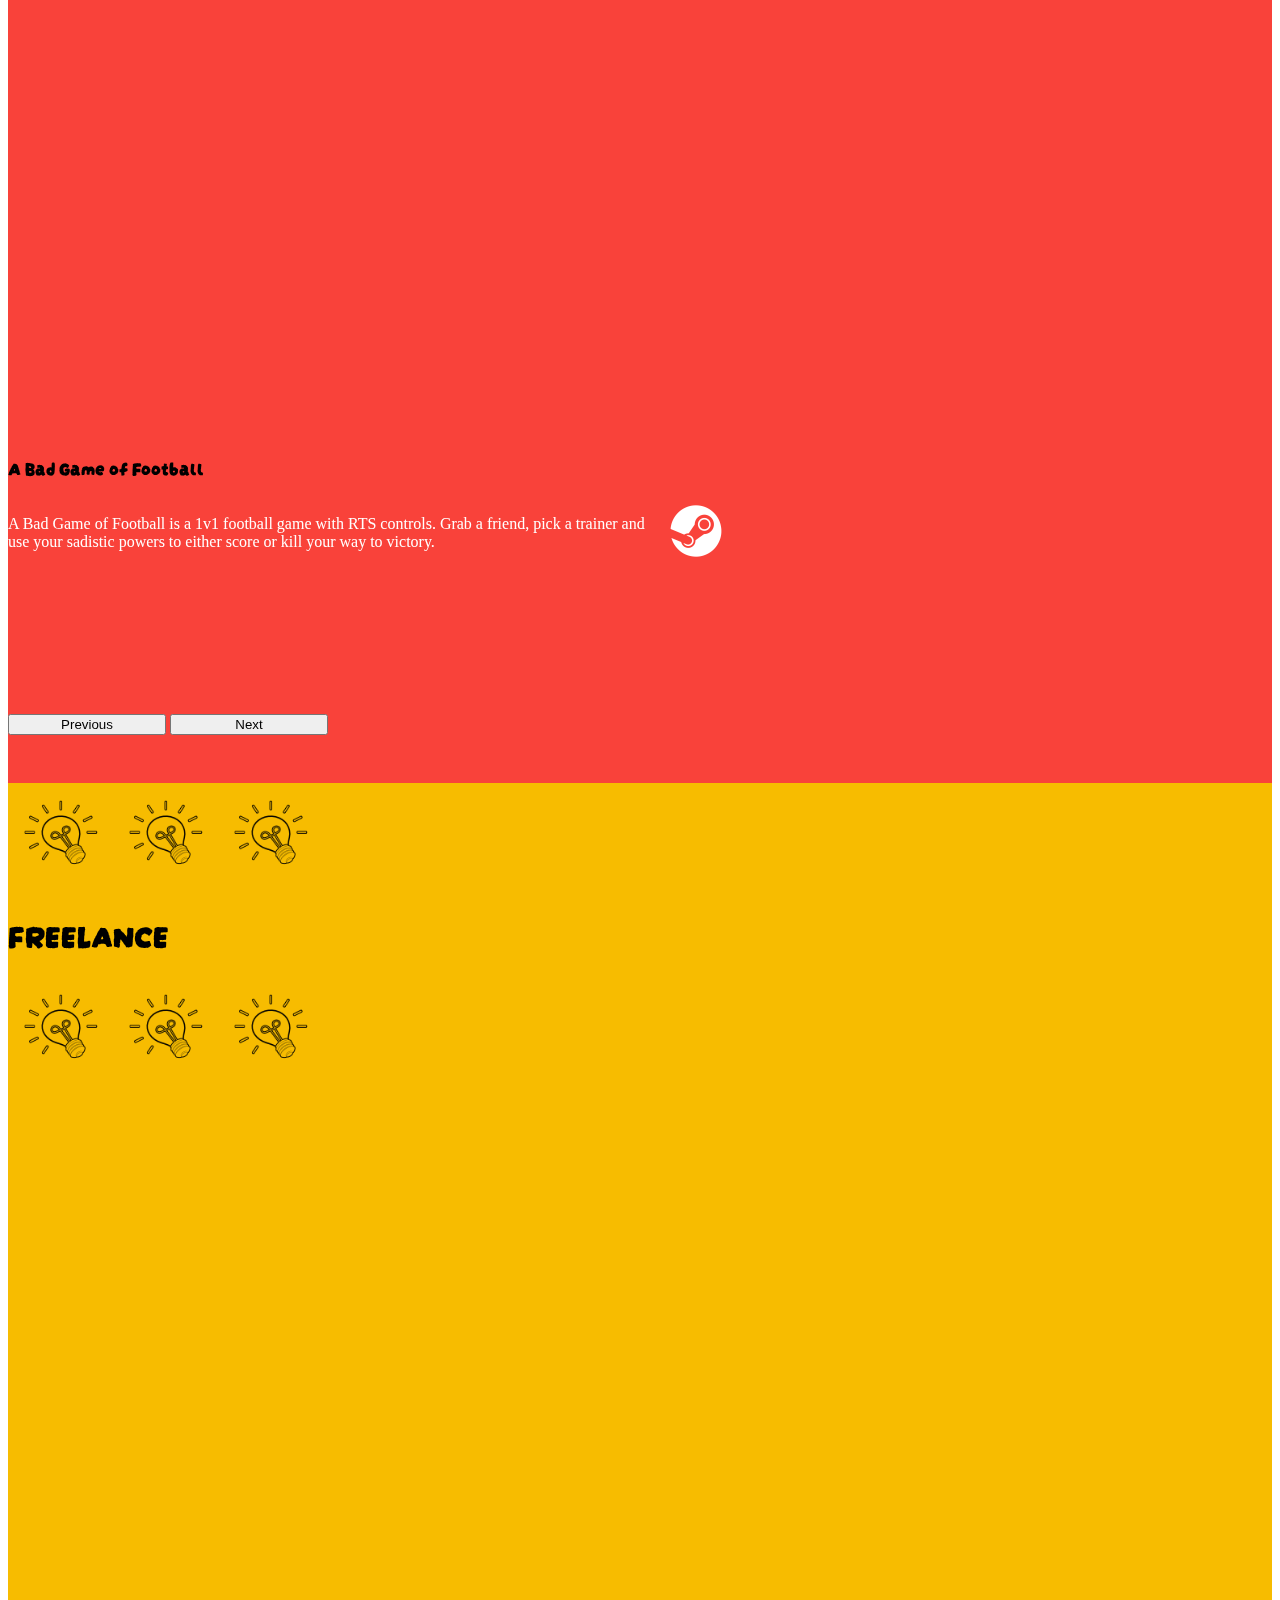
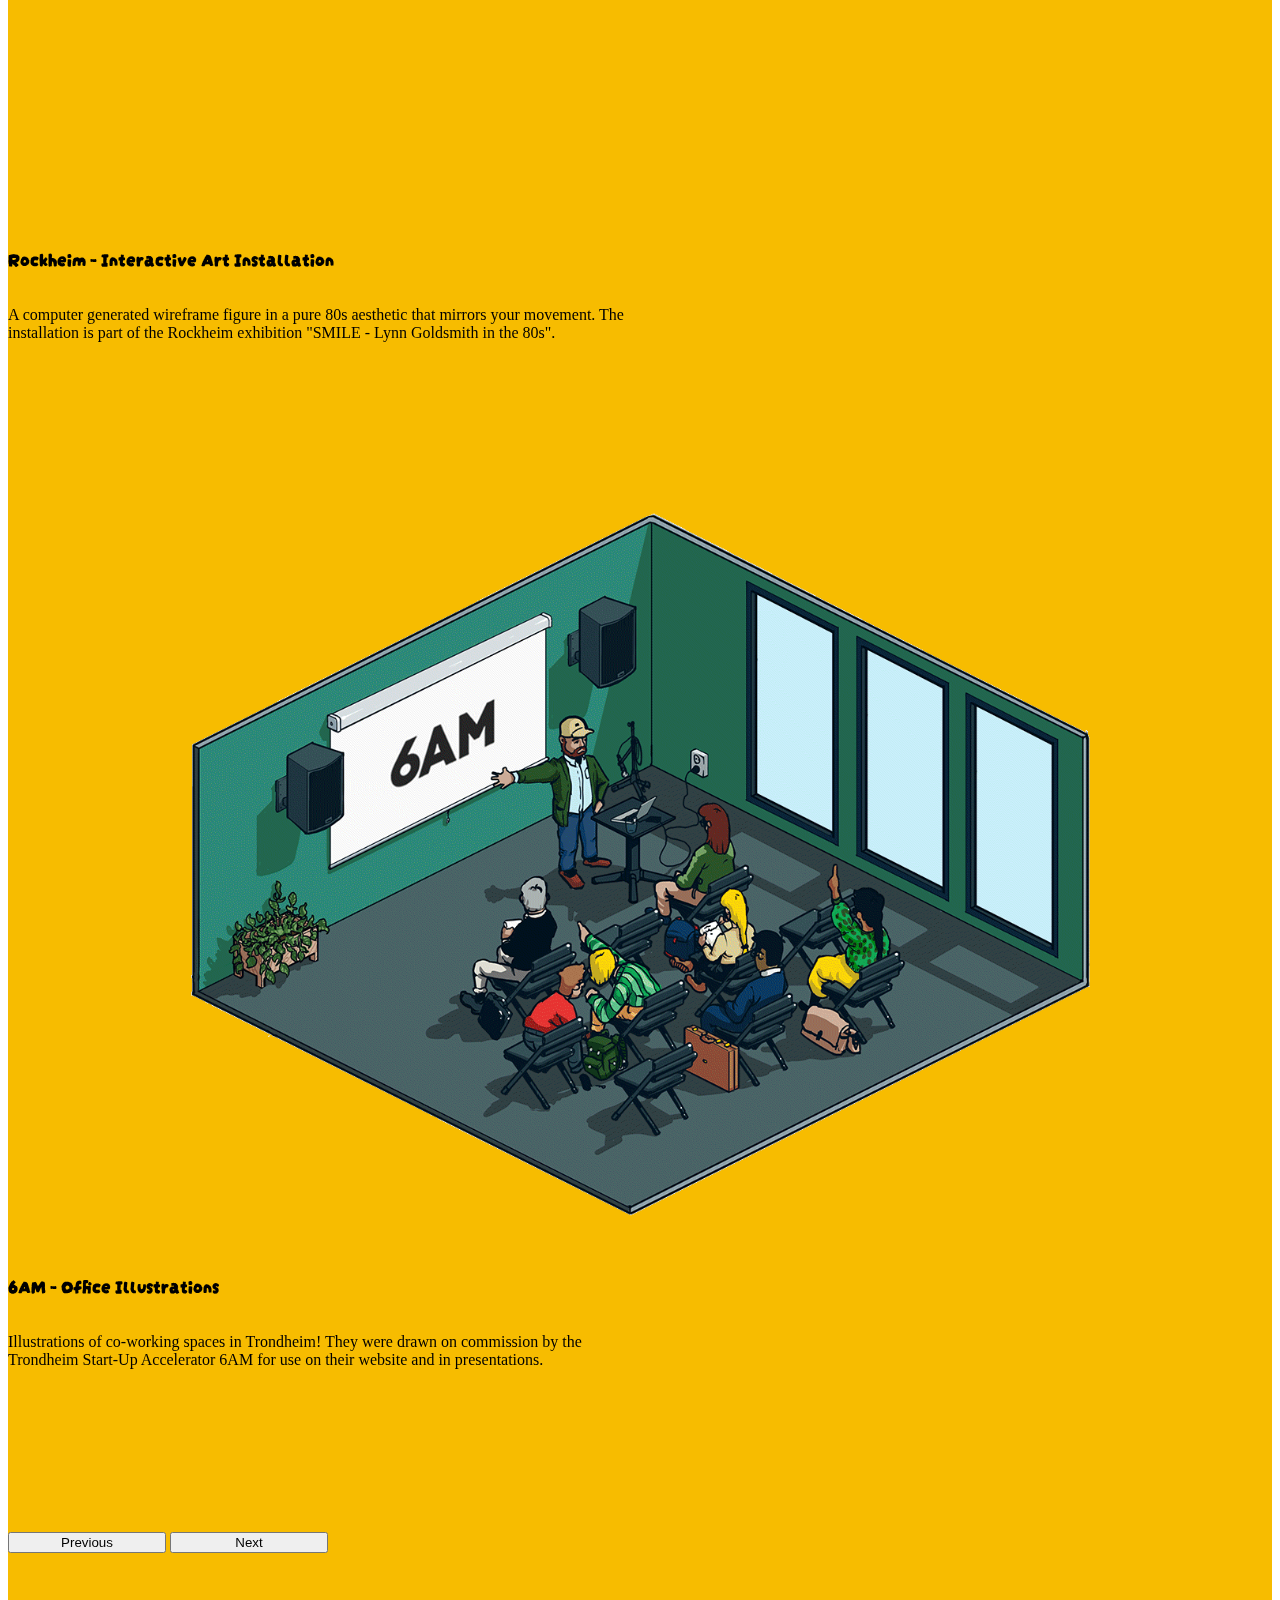
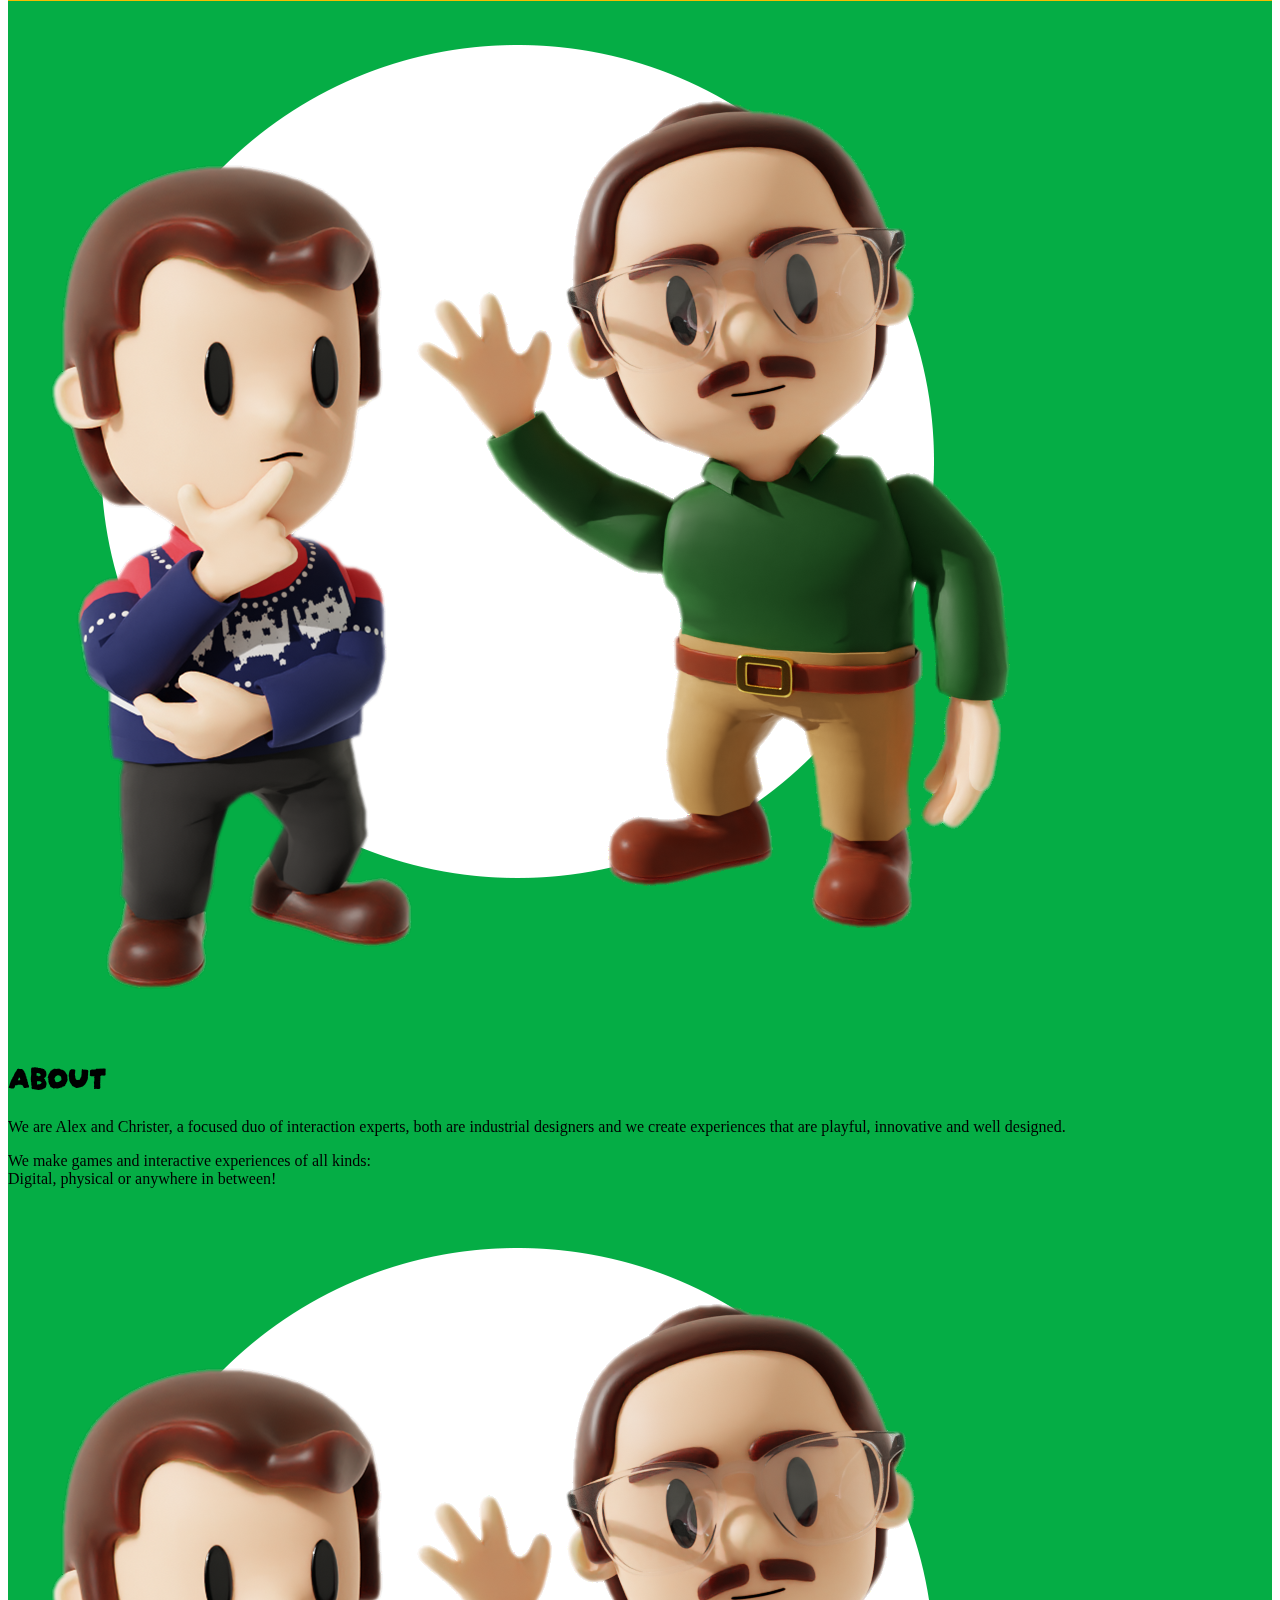
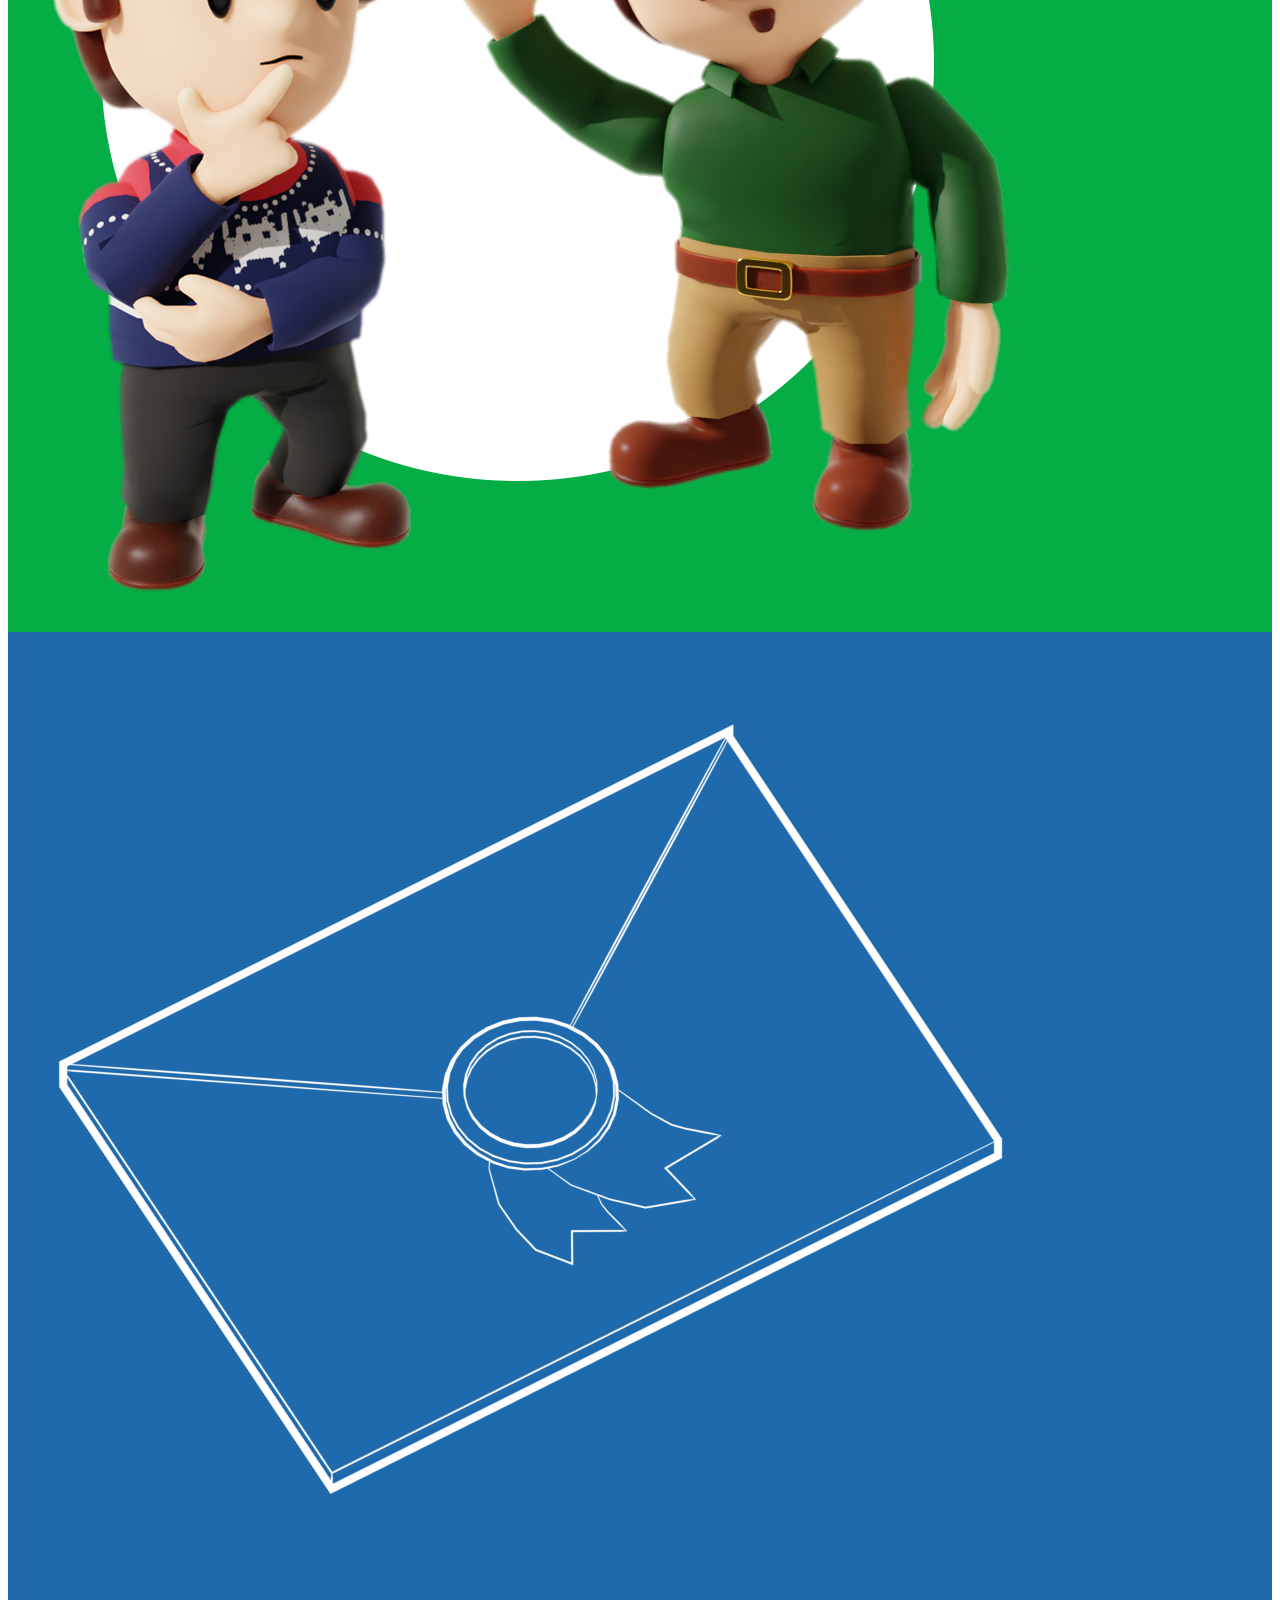
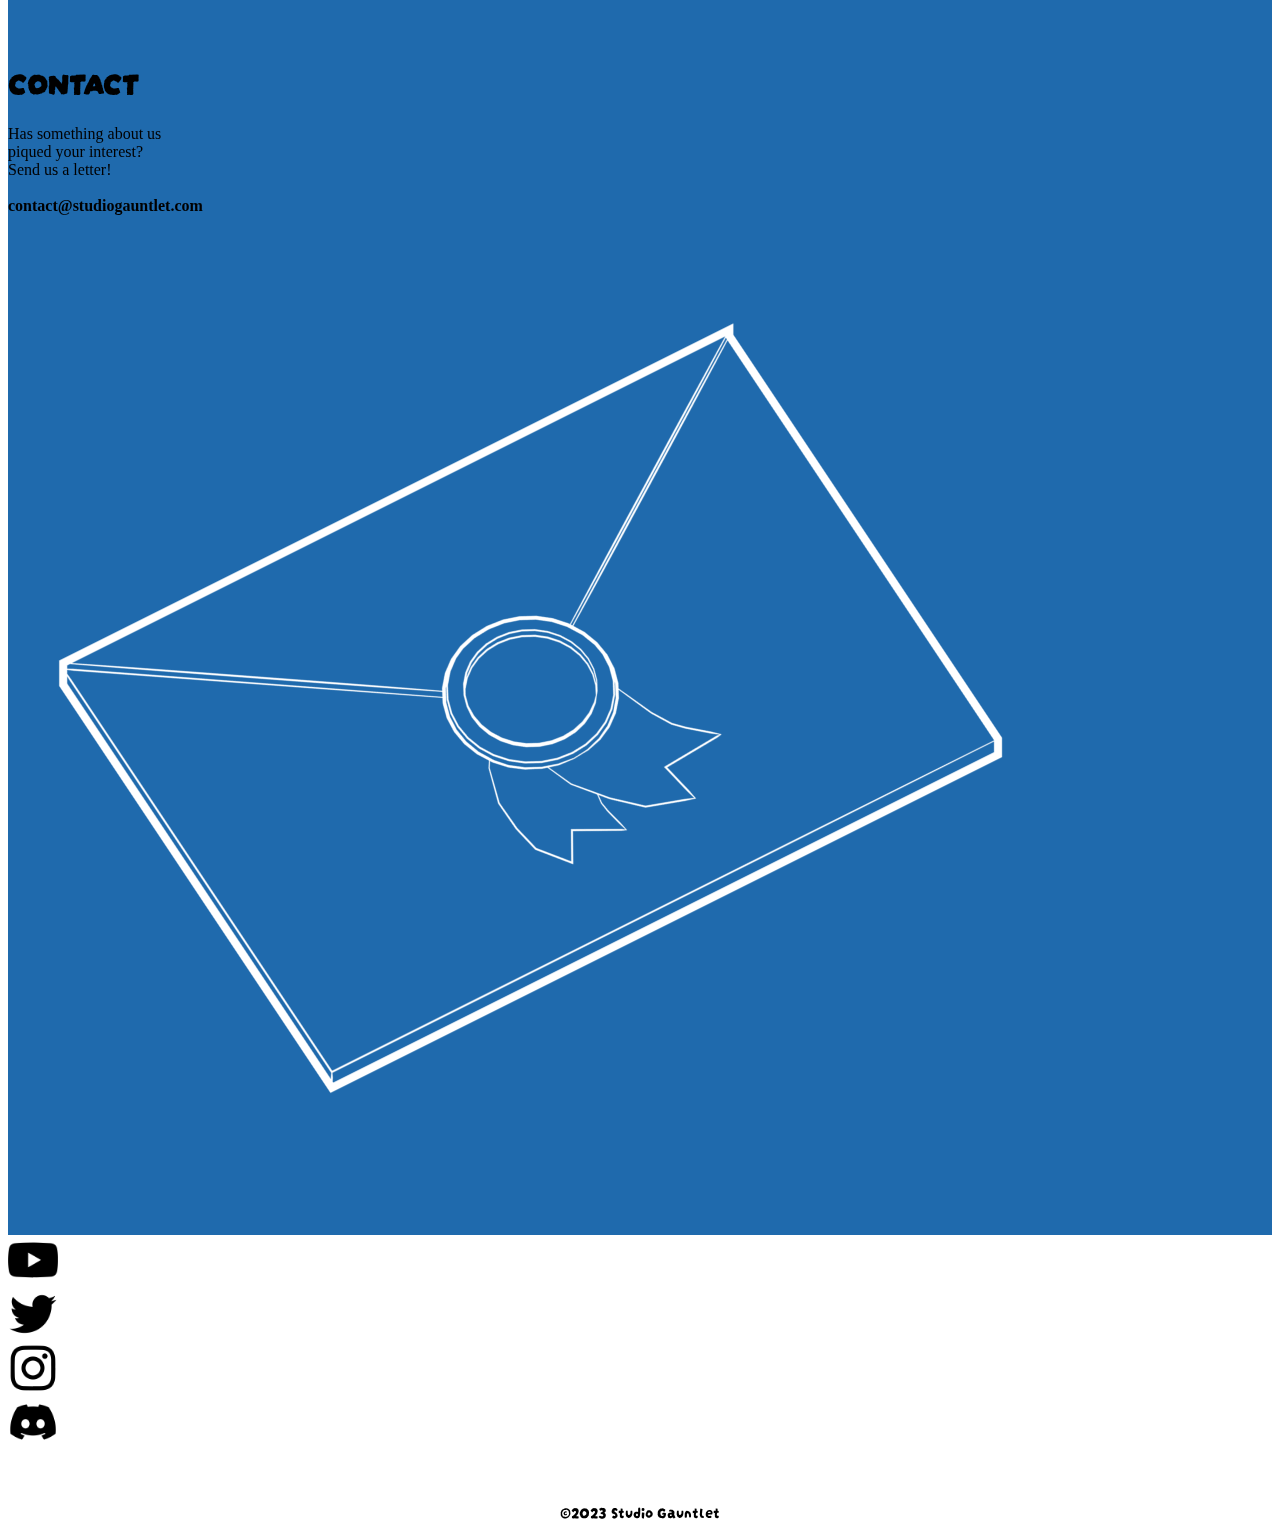
==== commit 495aa71b: "Various tweaks to sizes of items" ====
--- a/index.html
+++ b/index.html
@@ -16,7 +16,7 @@
   <div id="navbar">
     <div class="container">
       <div class="d-flex justify-content-center justify-content-md-between">
-        <div class="d-none d-sm-block" id="logo" >
+        <div class="d-none d-lg-block" id="logo" >
           <a href="#home">
             <img class="img-fluid studio-logo" src="img/Mid-Res_Horizontal_studiogauntletlogo_black.png" alt="">
           </a>
@@ -31,7 +31,7 @@
           <div class="nav-item px-1 px-md-2 raise">
             <a href="#about" class ="nav-link" style="color: var(--gauntlet_green);">About</a>
           </div>
-          <div class="nav-item px-1 px-md-2 raise">
+          <div class="nav-item px-1 px-md-2 raise d-sm-block d-none">
             <a href="#contact" class ="nav-link" style="color: var(--gauntlet_blue);">Contact</a>
           </div>
           <div class="nav-item px-1 px-md-2 raise">
@@ -108,20 +108,20 @@
 
 <section class="text-center text-sm-start" style="background: var(--gauntlet_red);">
   <div class="container">
-    <div class="d-flex py-4 justify-content-between">
-      <img class="animated-wobble h-100" src="img/icons/icon_games.png" width="10%" alt="">
-      <img class="animated-wobble h-100" src="img/icons/icon_games.png" width="10%" alt="">
-      <img class="animated-wobble h-100" src="img/icons/icon_games.png" width="10%" alt="">
-
-      <div class="d-none d-md-block">
+    <div class="d-flex py-4 justify-content-between align-items-center">
+      <img class="animated-wobble h-100" src="img/icons/icon_games.png" width="7%" alt="">
+      <img class="animated-wobble h-100" src="img/icons/icon_games.png" width="7%" alt="">
+      <img class="animated-wobble h-100" src="img/icons/icon_games.png" width="7%" alt="">
+
+      <div class="d-flex align-self-center d-none d-md-block">
         <h1 class ="headingFont display-1 text-white d-none d-lg-block px-4">
           GAMES
         </h1>
       </div>
 
-      <img class="animated-wobble h-100" src="img/icons/icon_games.png" width="10%" alt="">
-      <img class="animated-wobble h-100" src="img/icons/icon_games.png" width="10%" alt="">
-      <img class="animated-wobble h-100" src="img/icons/icon_games.png" width="10%" alt="">
+      <img class="animated-wobble h-100" src="img/icons/icon_games.png" width="7%" alt="">
+      <img class="animated-wobble h-100" src="img/icons/icon_games.png" width="7%" alt="">
+      <img class="animated-wobble h-100" src="img/icons/icon_games.png" width="7%" alt="">
     </div>
   </div>
 </section>
@@ -237,19 +237,19 @@
 <section class="text-center text-sm-start" style="background: var(--gauntlet_yellow);">
   <div class="container">
     <div class="d-flex py-4 justify-content-between">
-      <img class="animated-wobble h-100" src="img/icons/icon_freelance.png" style="filter: invert(100%);" width="10%" alt="">
-      <img class="animated-wobble h-100" src="img/icons/icon_freelance.png" style="filter: invert(100%);" width="10%" alt="">
-      <img class="animated-wobble h-100" src="img/icons/icon_freelance.png" style="filter: invert(100%);" width="10%" alt="">
-
-      <div class="d-none d-md-block">
+      <img class="animated-wobble h-100" src="img/icons/icon_freelance.png" style="filter: invert(100%);" width="8%" alt="">
+      <img class="animated-wobble h-100" src="img/icons/icon_freelance.png" style="filter: invert(100%);" width="8%" alt="">
+      <img class="animated-wobble h-100" src="img/icons/icon_freelance.png" style="filter: invert(100%);" width="8%" alt="">
+
+      <div class="d-flex align-self-center d-none d-md-block">
         <h1 class ="headingFont display-1 text-black d-none d-lg-block px-4">
           FREELANCE
         </h1>
       </div>
 
-      <img class="animated-wobble h-100" src="img/icons/icon_freelance.png" style="filter: invert(100%);" width="10%" alt="">
-      <img class="animated-wobble h-100" src="img/icons/icon_freelance.png" style="filter: invert(100%);" width="10%" alt="">
-      <img class="animated-wobble h-100" src="img/icons/icon_freelance.png" style="filter: invert(100%);" width="10%" alt="">
+      <img class="animated-wobble h-100" src="img/icons/icon_freelance.png" style="filter: invert(100%);" width="8%" alt="">
+      <img class="animated-wobble h-100" src="img/icons/icon_freelance.png" style="filter: invert(100%);" width="8%" alt="">
+      <img class="animated-wobble h-100" src="img/icons/icon_freelance.png" style="filter: invert(100%);" width="8%" alt="">
     </div>
   </div>
 </section>
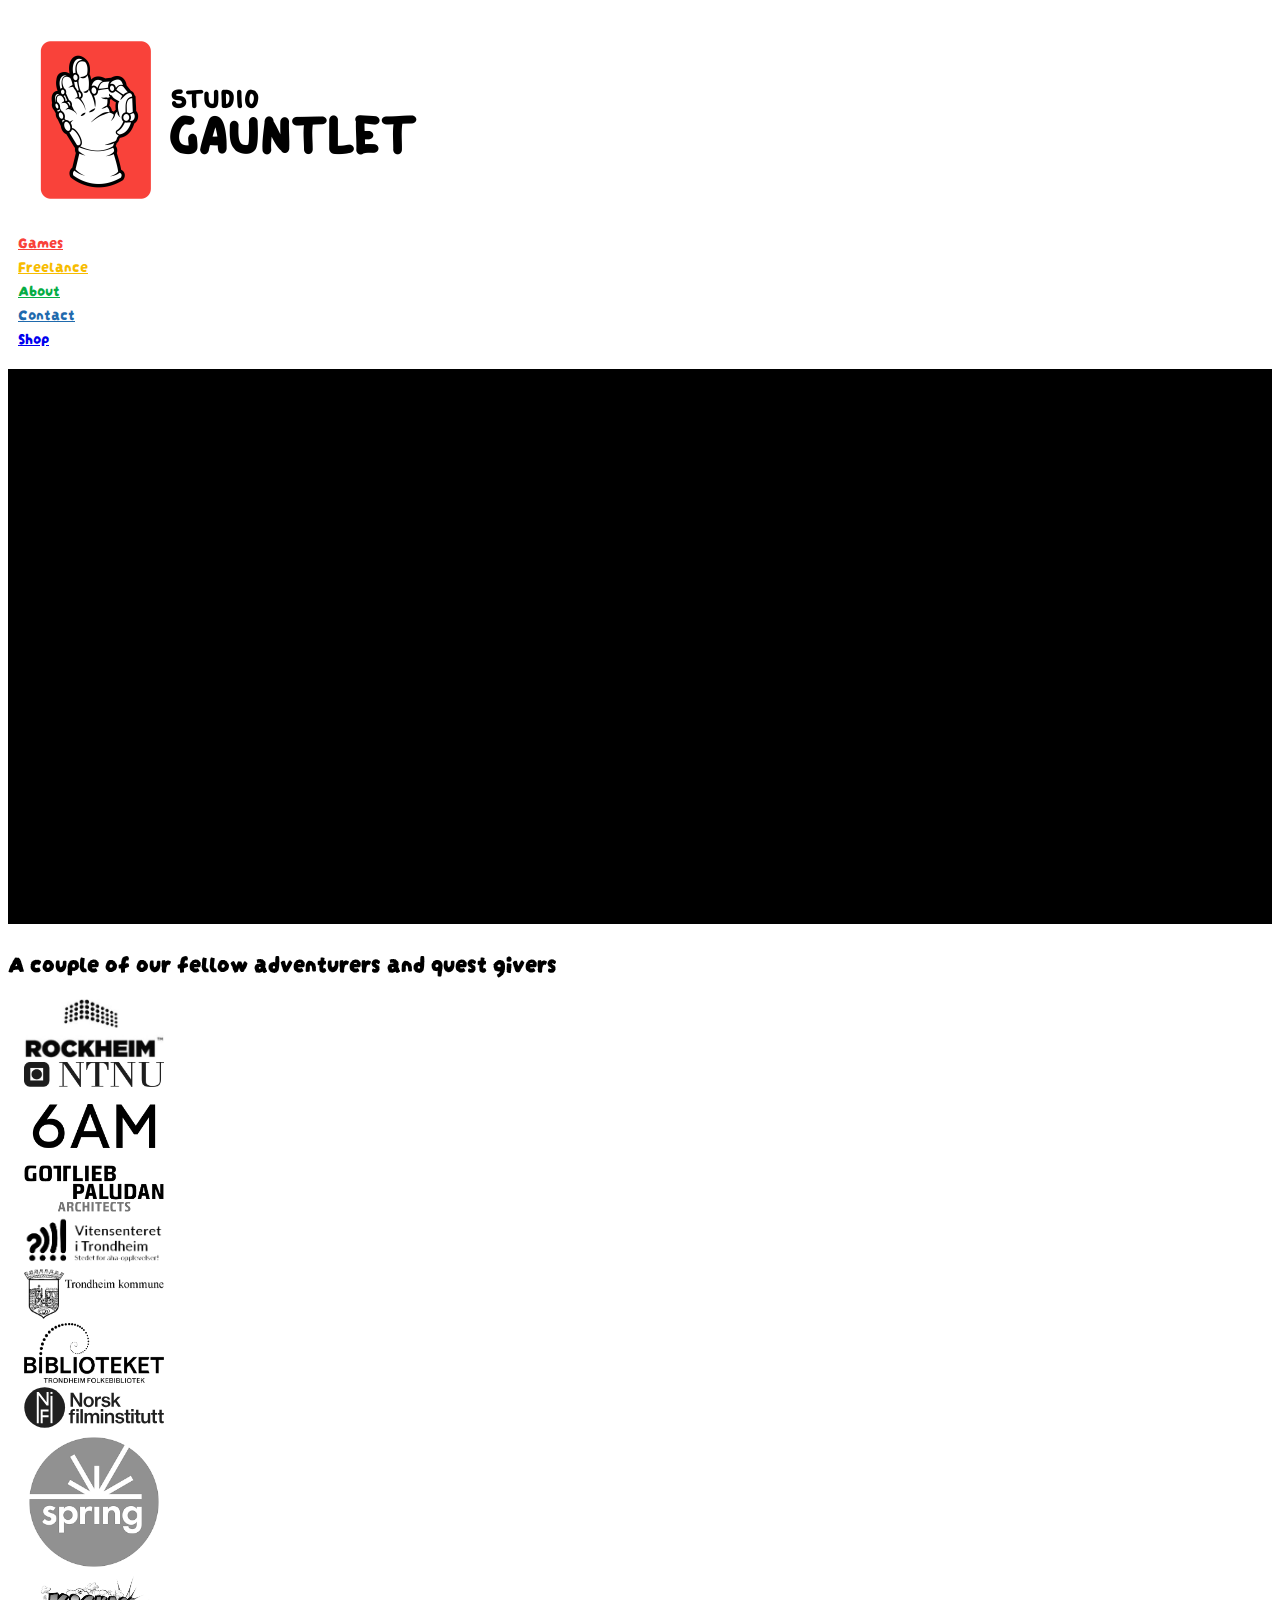
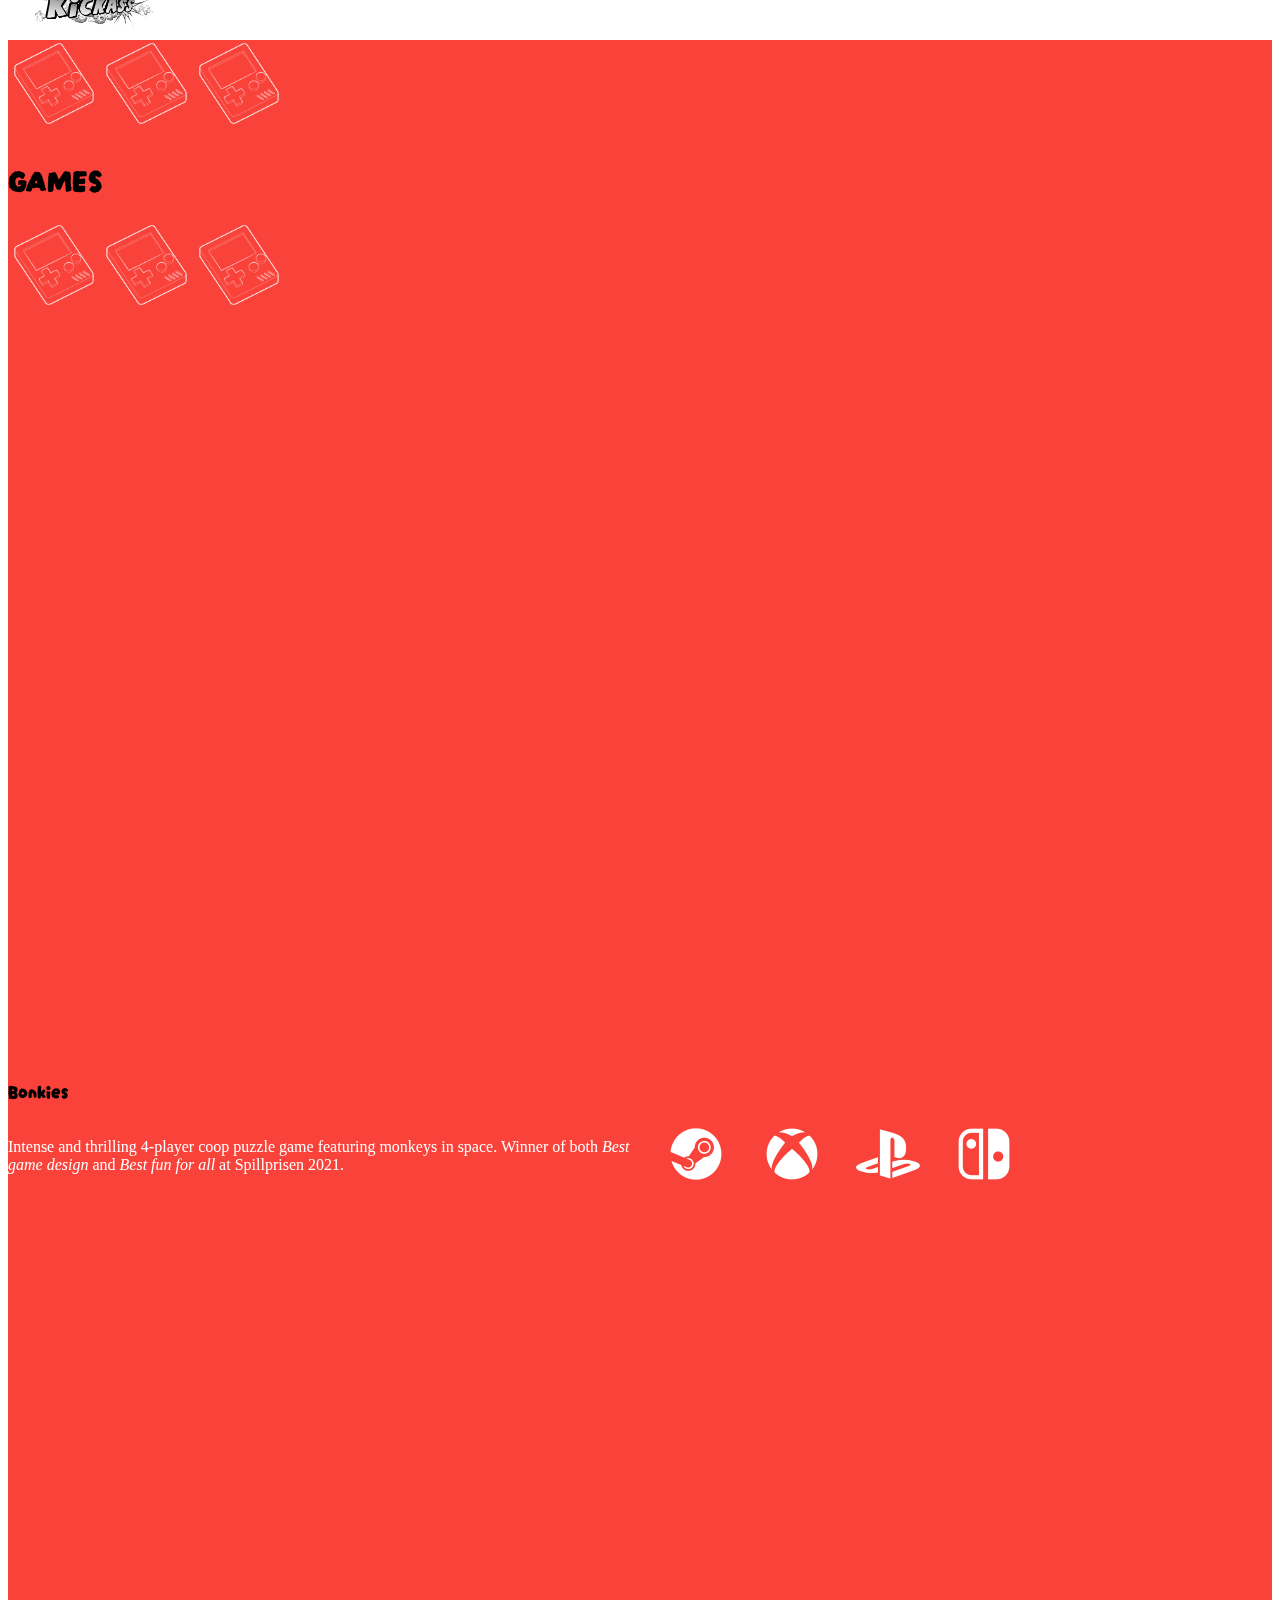
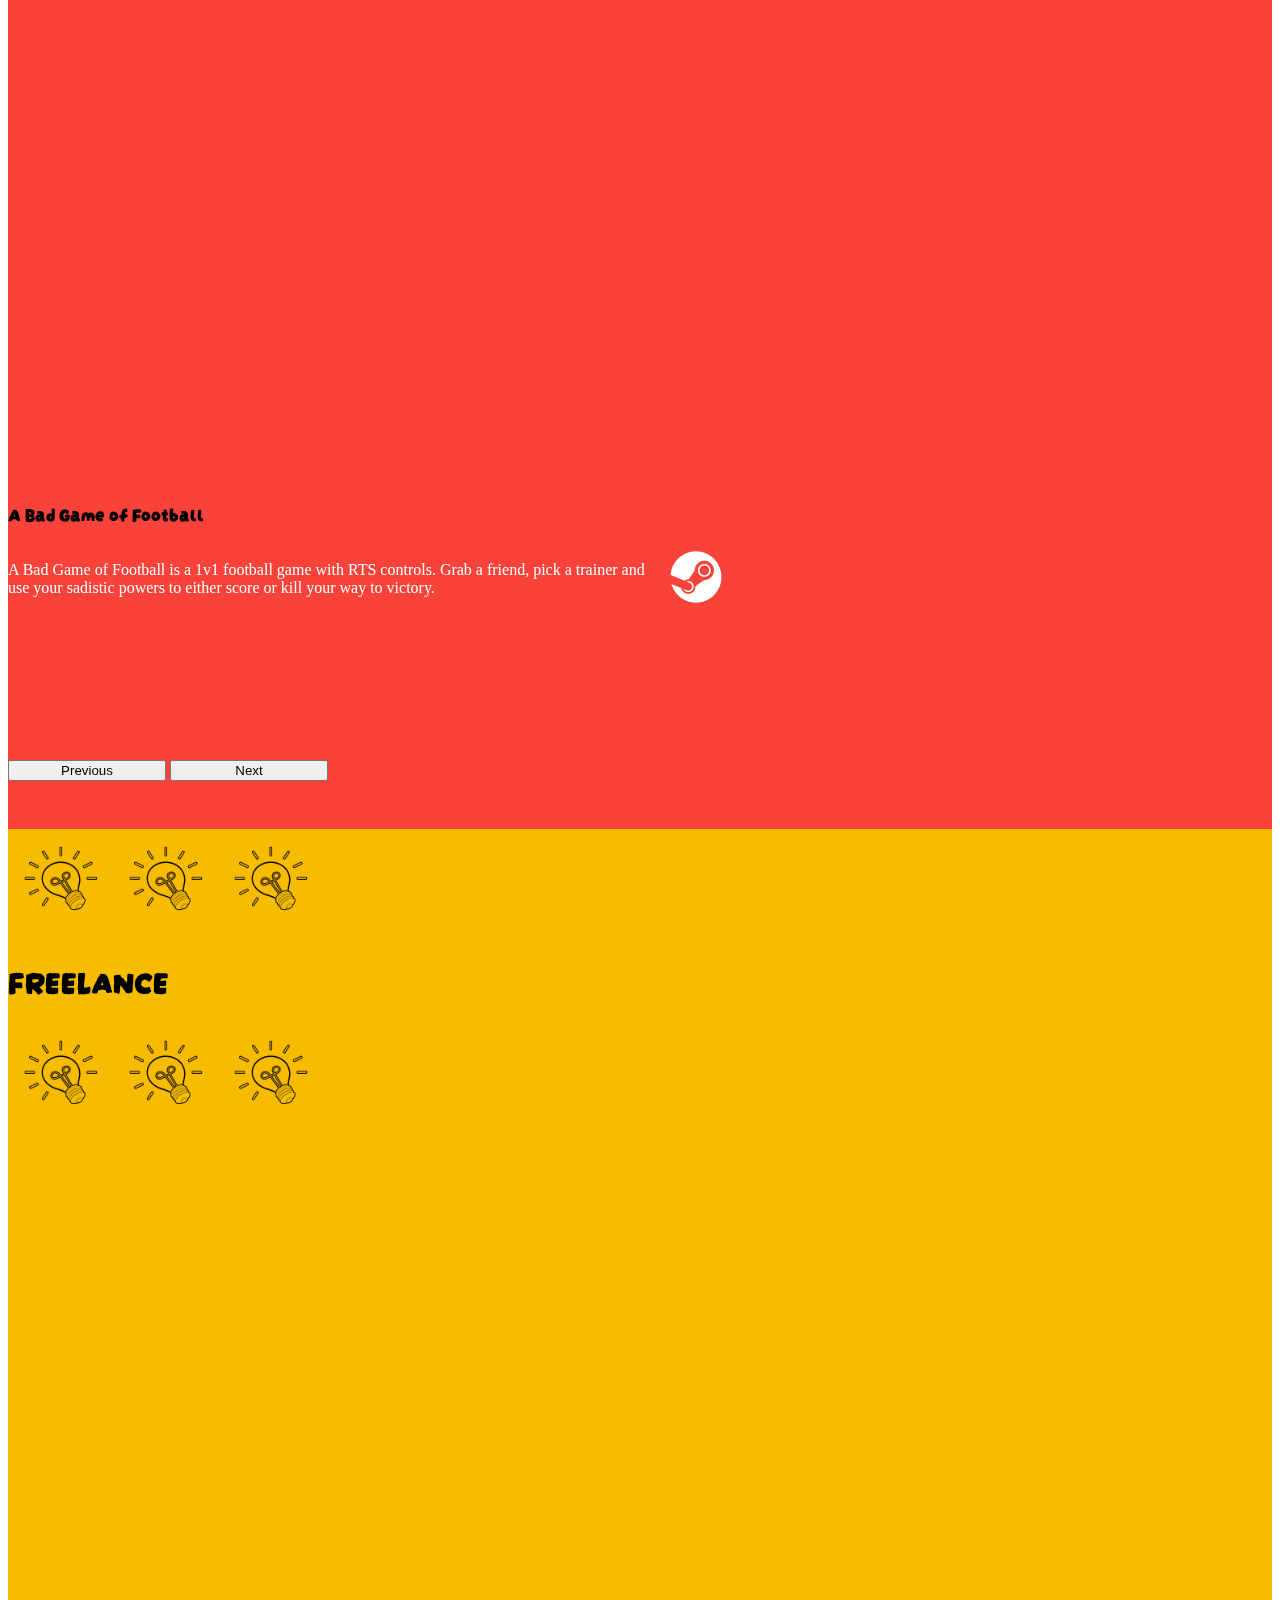
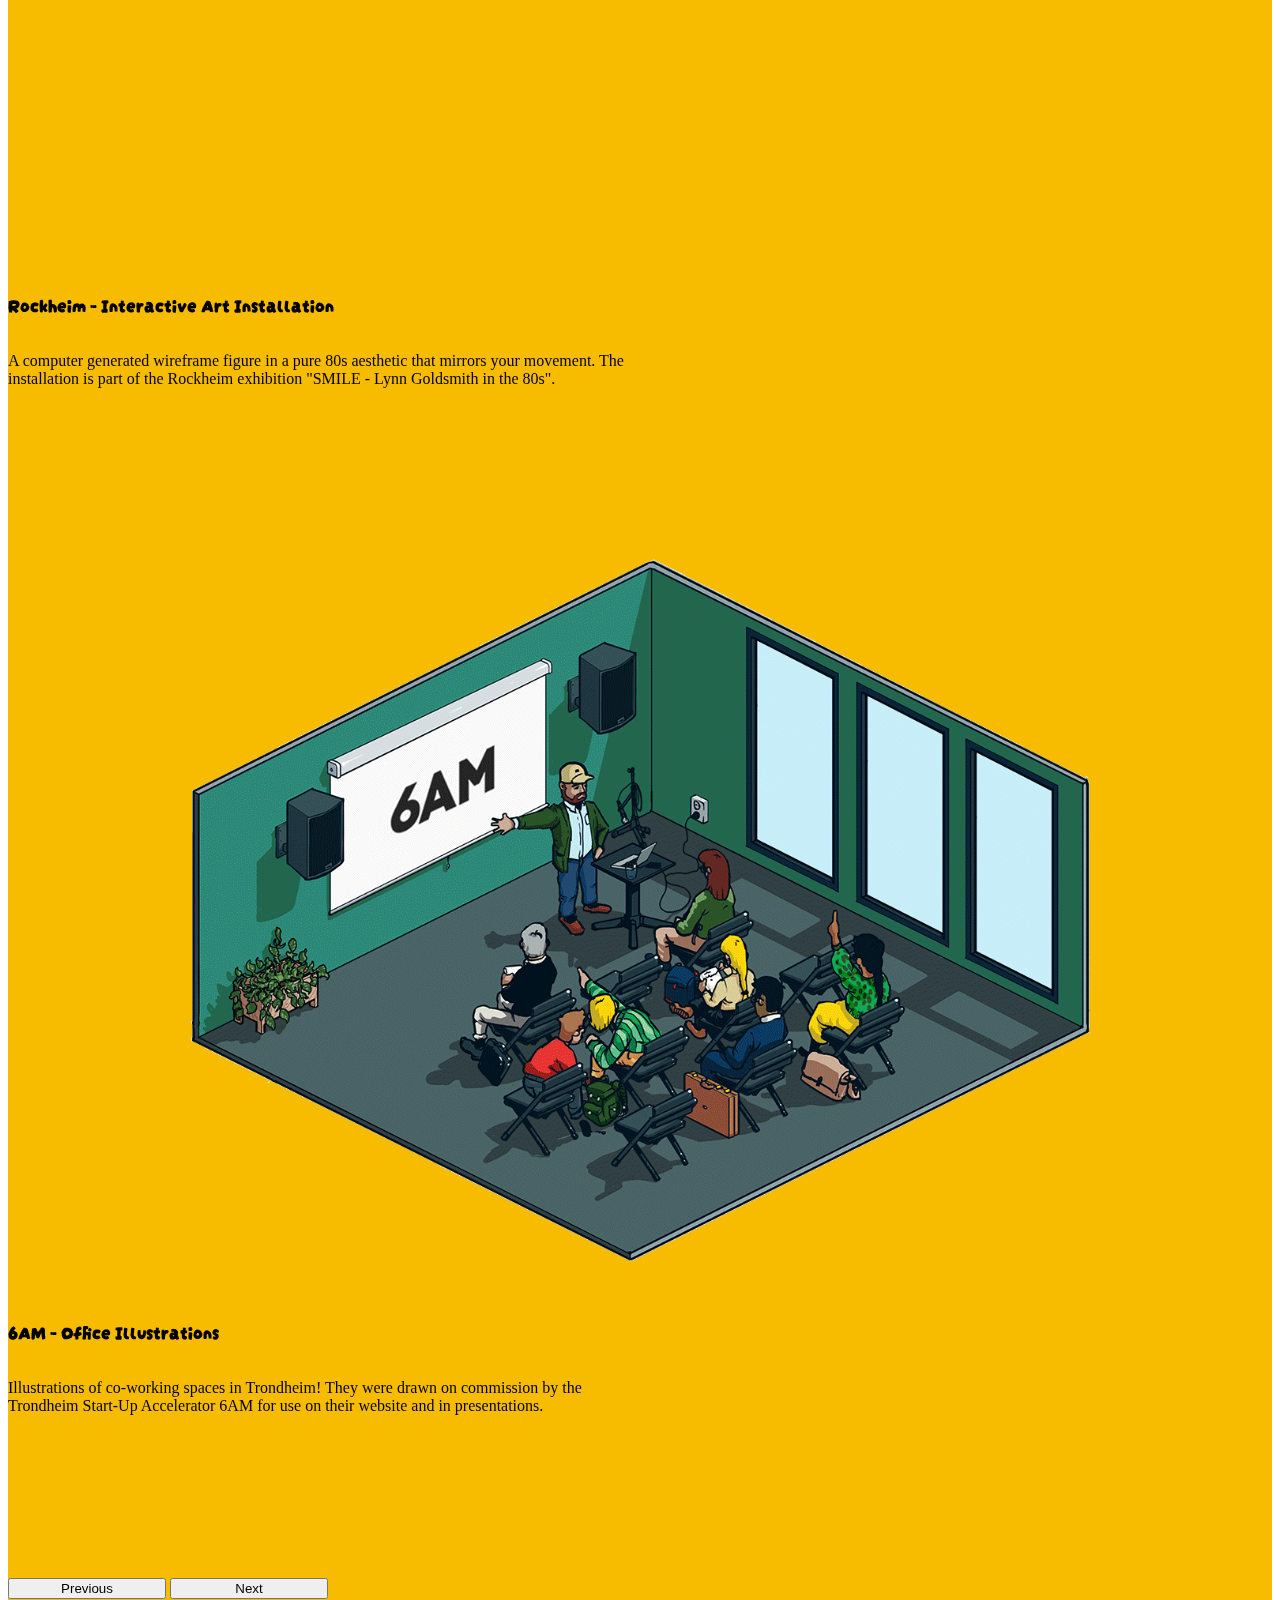
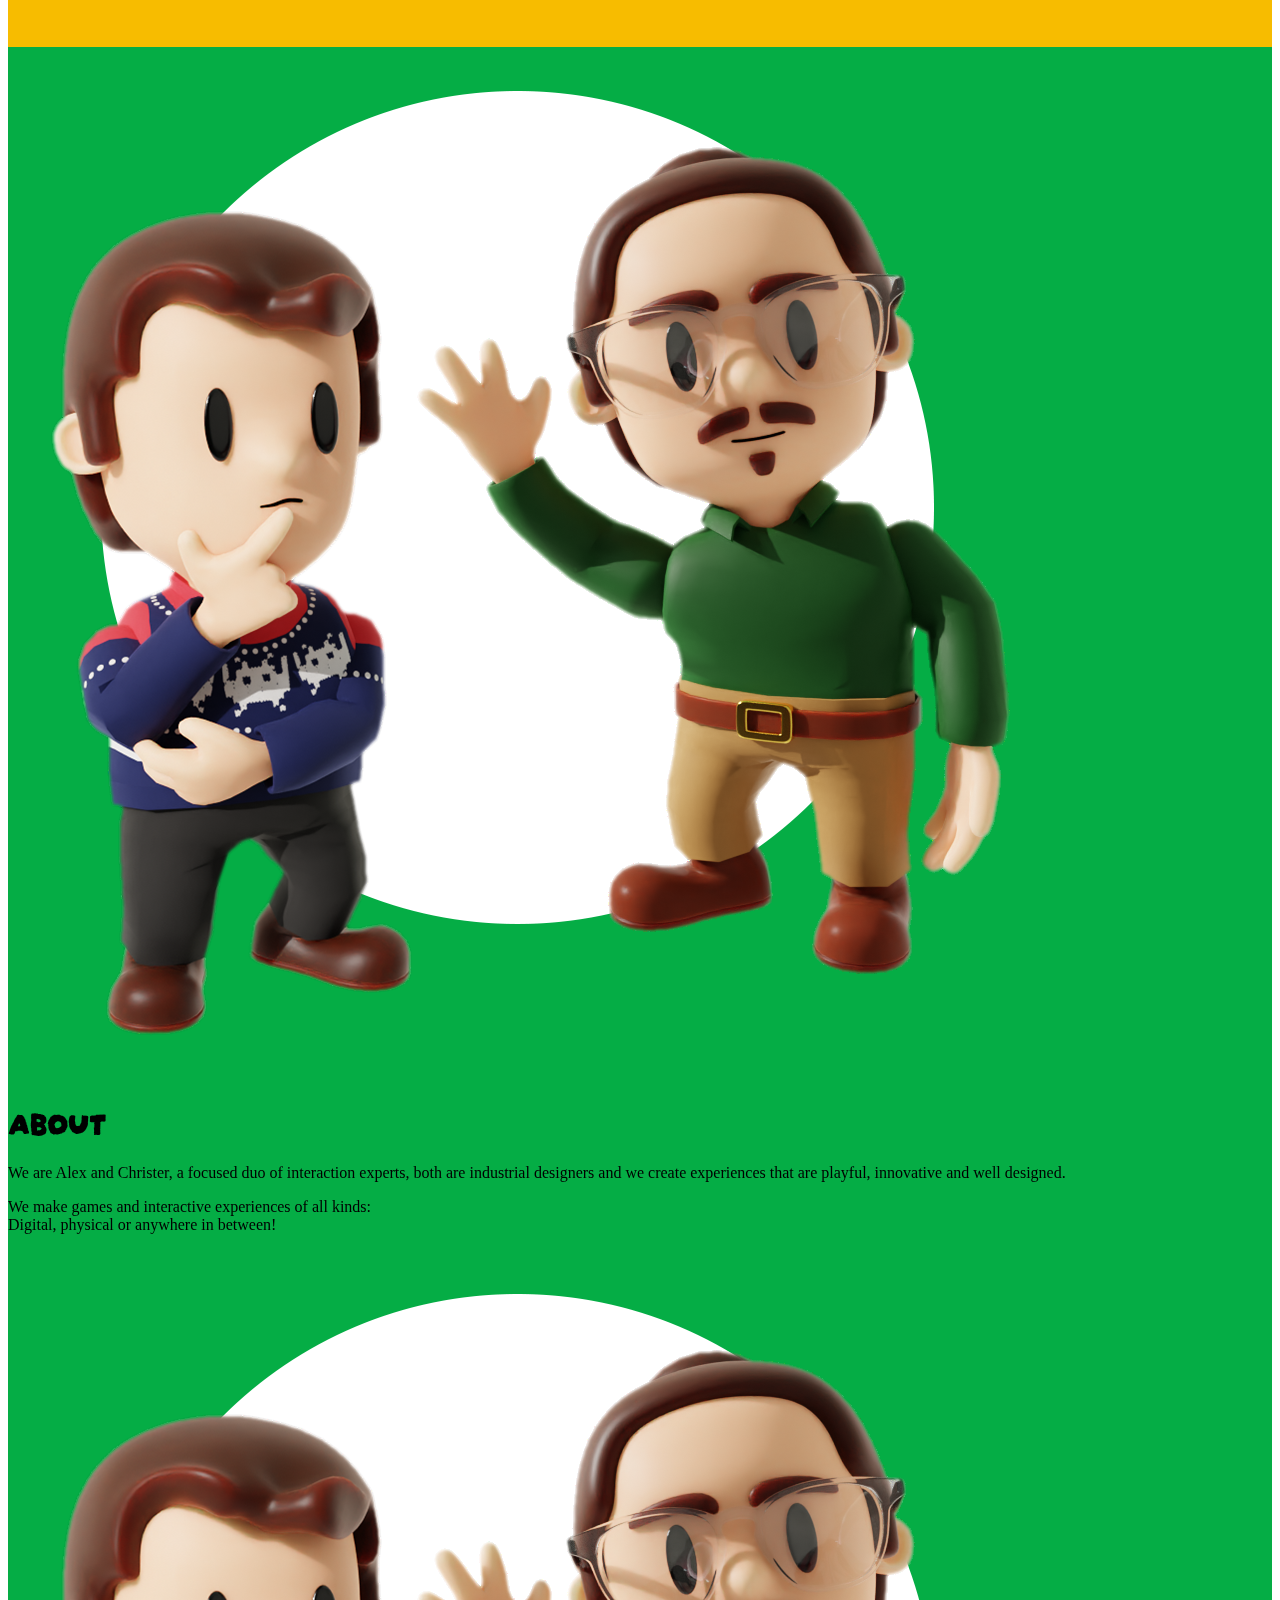
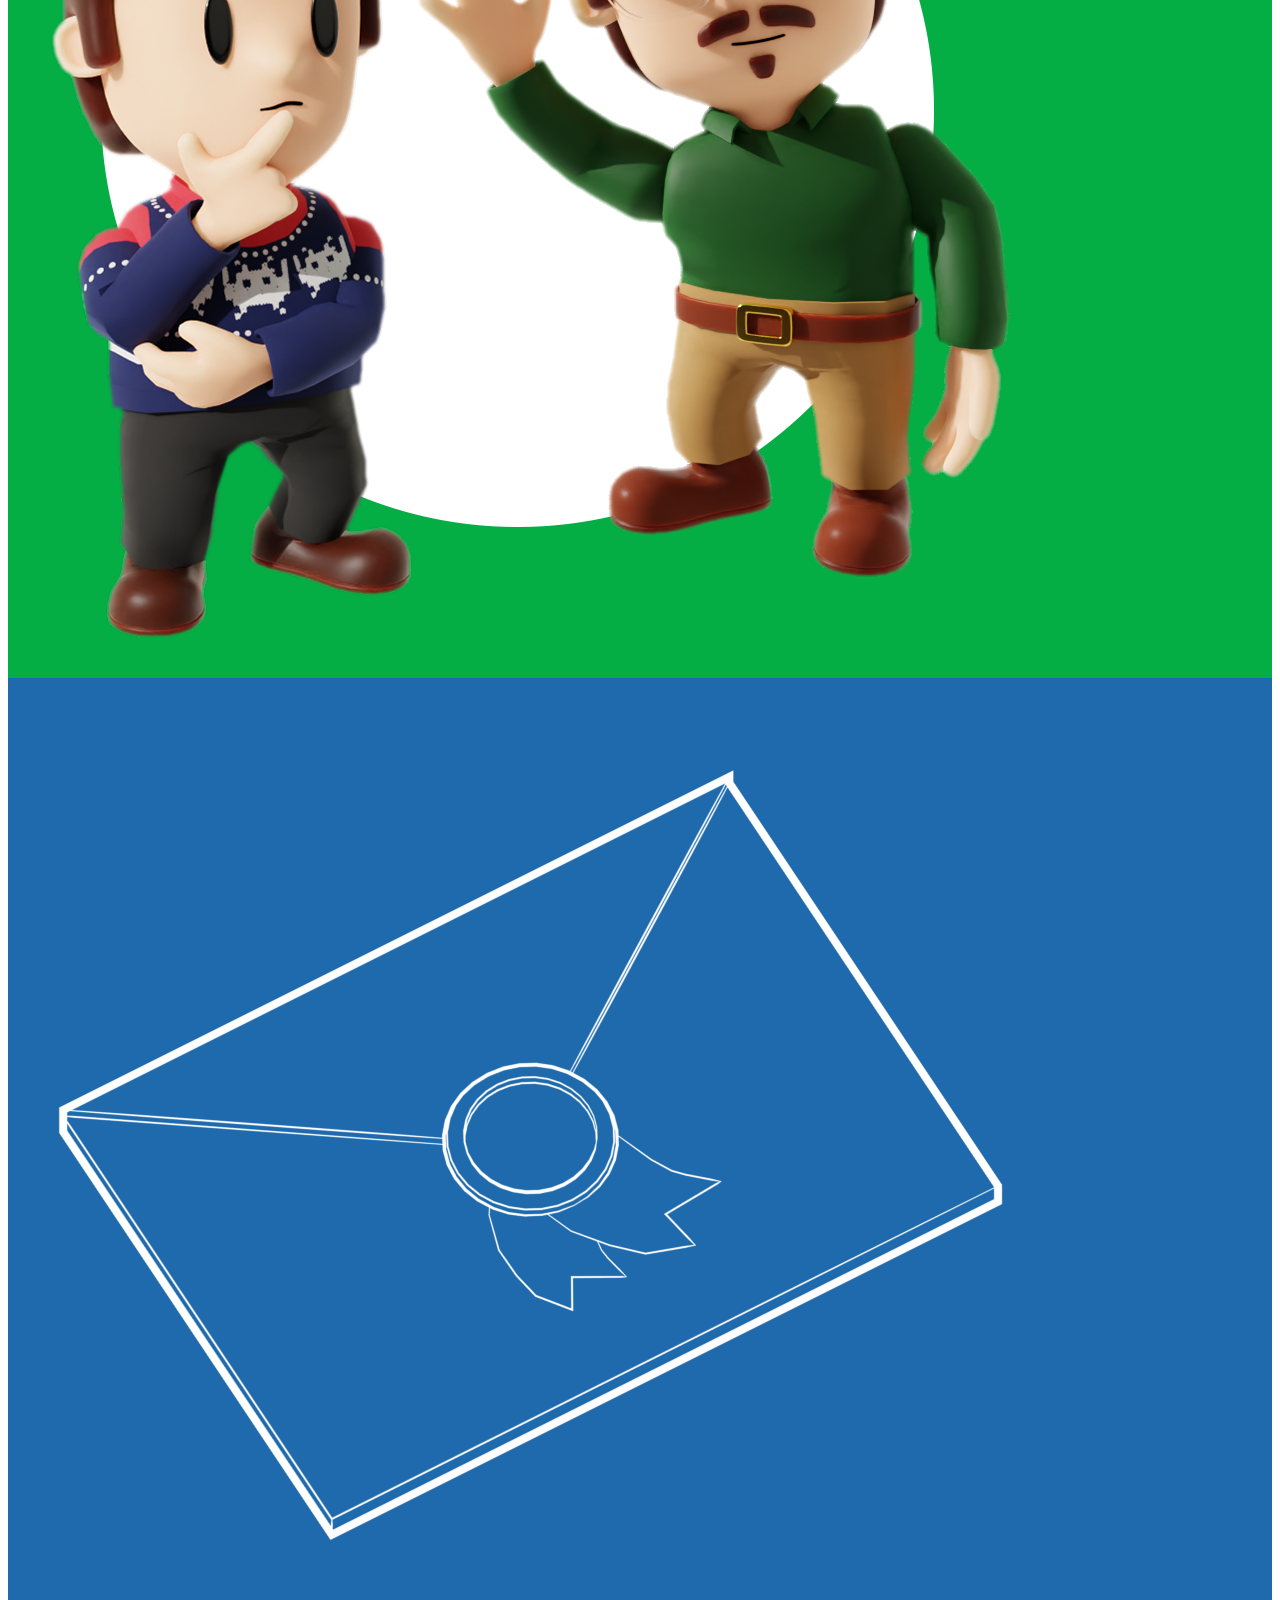
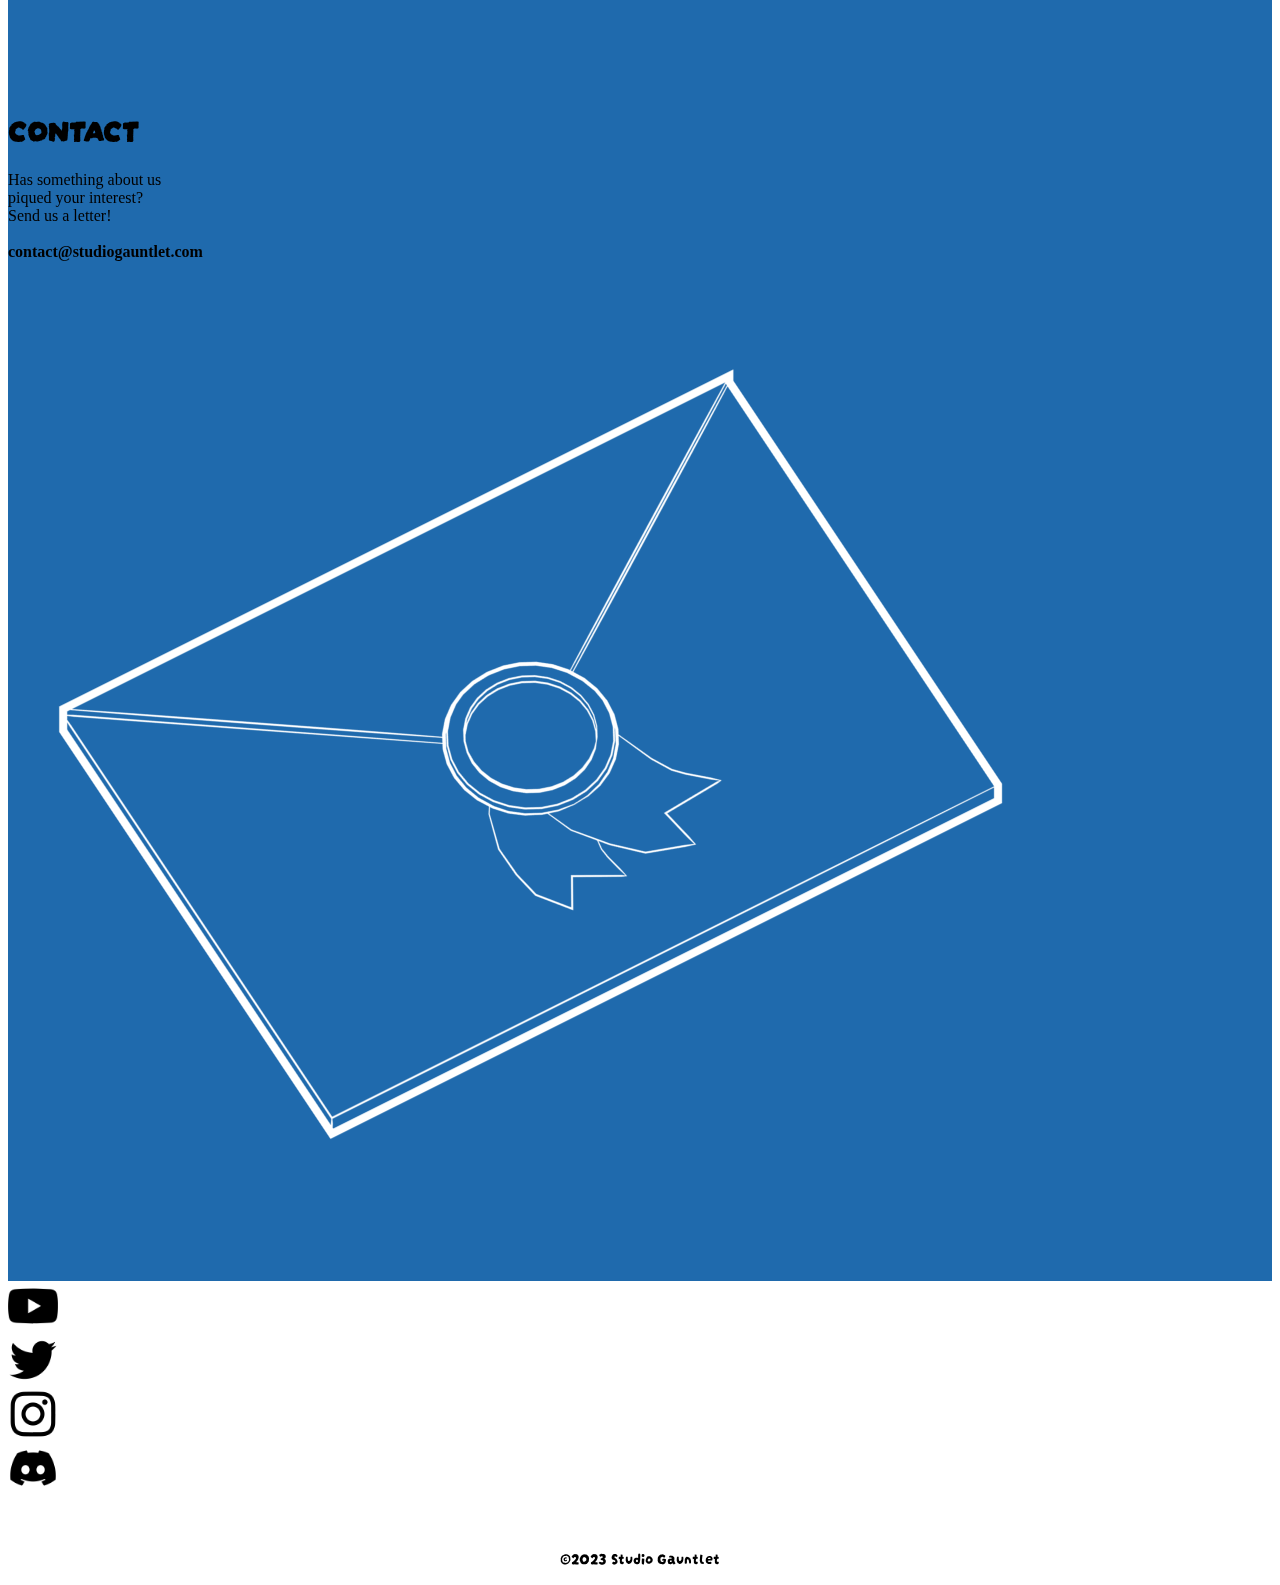
==== commit f37a91b5: "Fixed kickass invest logo path" ====
--- a/index.html
+++ b/index.html
@@ -96,7 +96,7 @@
                 <img class="img-fluid logo" src="img/external logos/SpringMethods_logo.png" alt="Spring Methods logo">
         </div>
         <div>
-                <img class="img-fluid logo" src="img/external logos/Kickass_invest.png" alt="Kickass invest logo">
+                <img class="img-fluid logo" src="img/external logos/kickass_invest.png" alt="Kickass invest logo">
         </div>
       </div>
     </div>
@@ -128,7 +128,7 @@
 
 <section class="text-center text-sm-start" style="background: var(--gauntlet_red);">
   <div class="">
-    <div id="carousel-games" class="carousel slide" style ="padding-bottom: 48px" data-bs-ride="carousel">
+    <div id="carousel-games" class="carousel slide" style ="padding-bottom: 48px" data-bs-ride="carousel" data-bs-ride="false">
       <div class="carousel-inner">
         <div class="carousel-item active">
         <div class="container">
@@ -188,7 +188,7 @@
                         <img src="img/Platforms/Switch white.png" class="px-2 grow platform-logo" alt="">
                       </a>
                     </div>
-					</div>                    
+					</div>
 			  </div>
 			</div>
                 <!-- Temporary end -->
@@ -256,7 +256,7 @@
 
 <section class="text-center text-sm-start" style="background: var(--gauntlet_yellow);">
   <div class="">
-    <div id="carousel-freelance" class="carousel slide" style ="padding-bottom: 48px" data-bs-ride="carousel">
+    <div id="carousel-freelance" class="carousel slide" style ="padding-bottom: 48px" data-bs-ride="carousel" data-bs-ride="false">
       <div class="carousel-inner">
         <div class="carousel-item active">
         <div class="container">
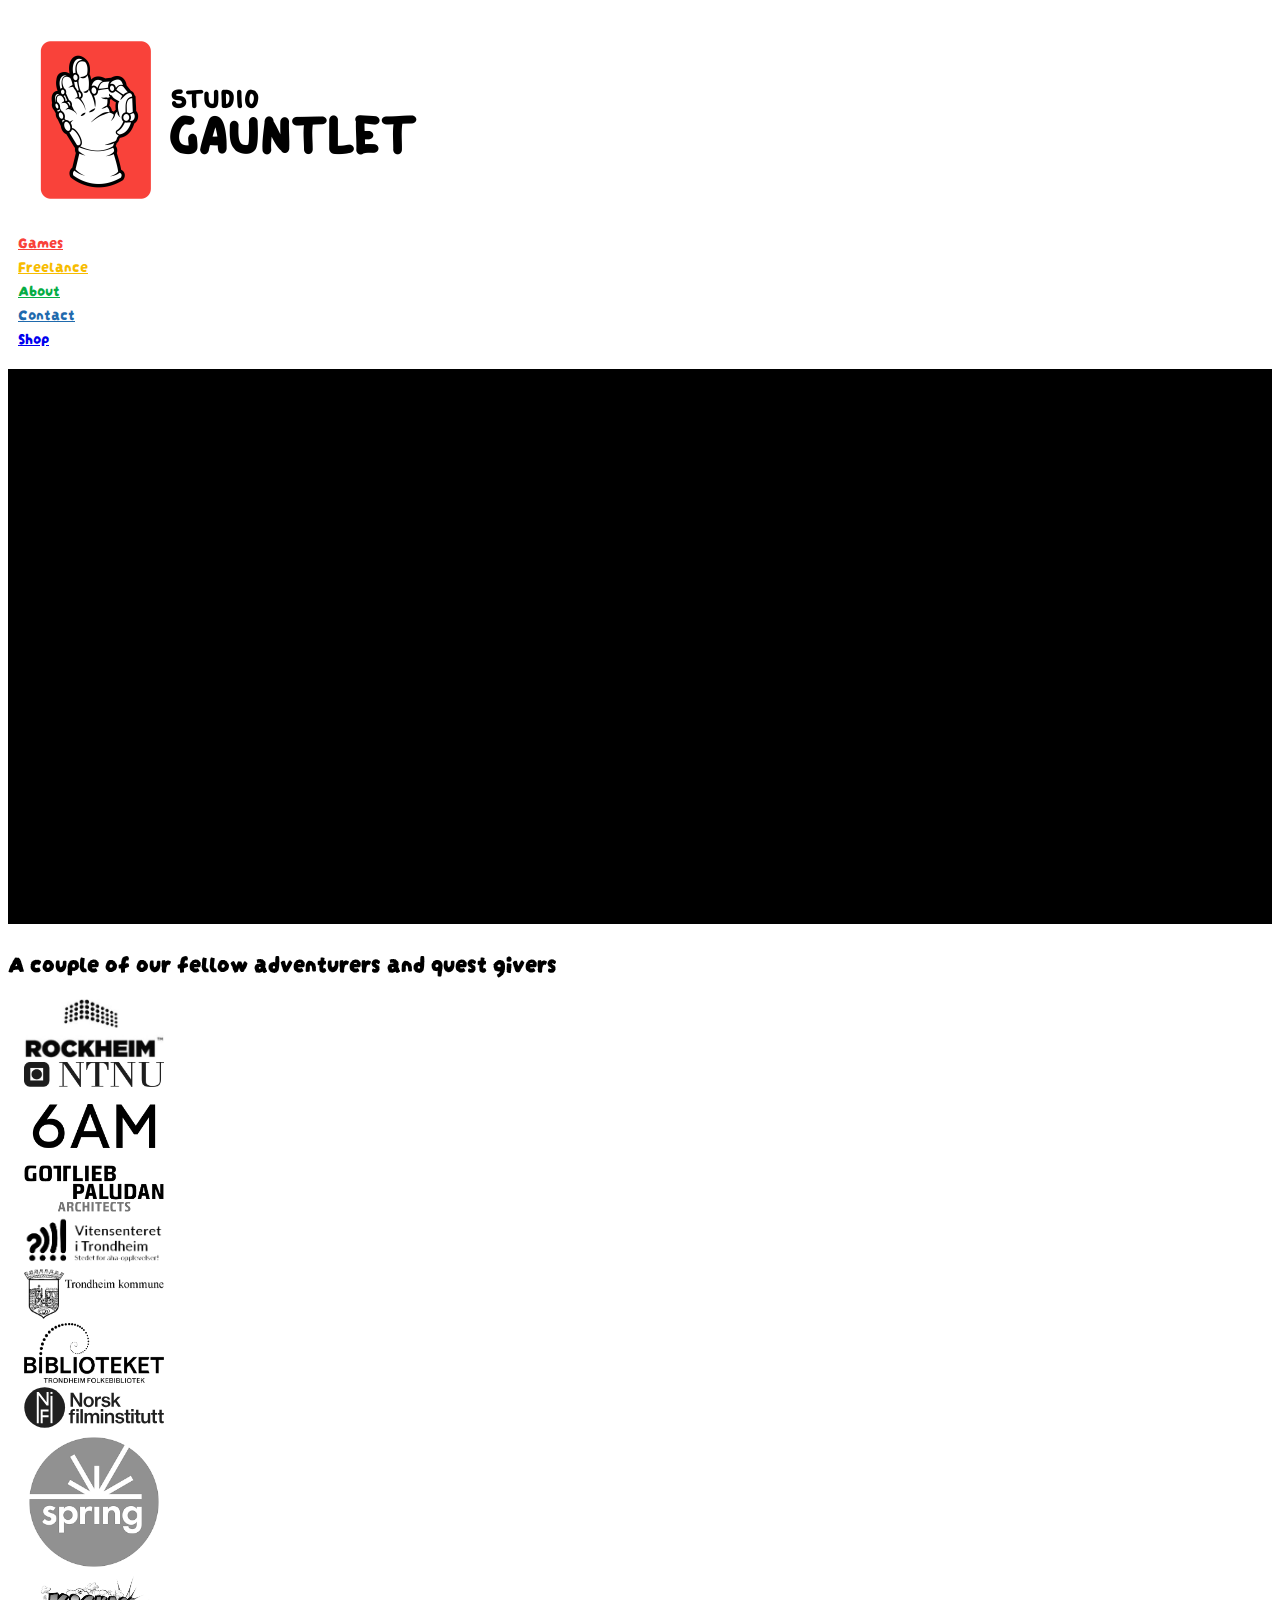
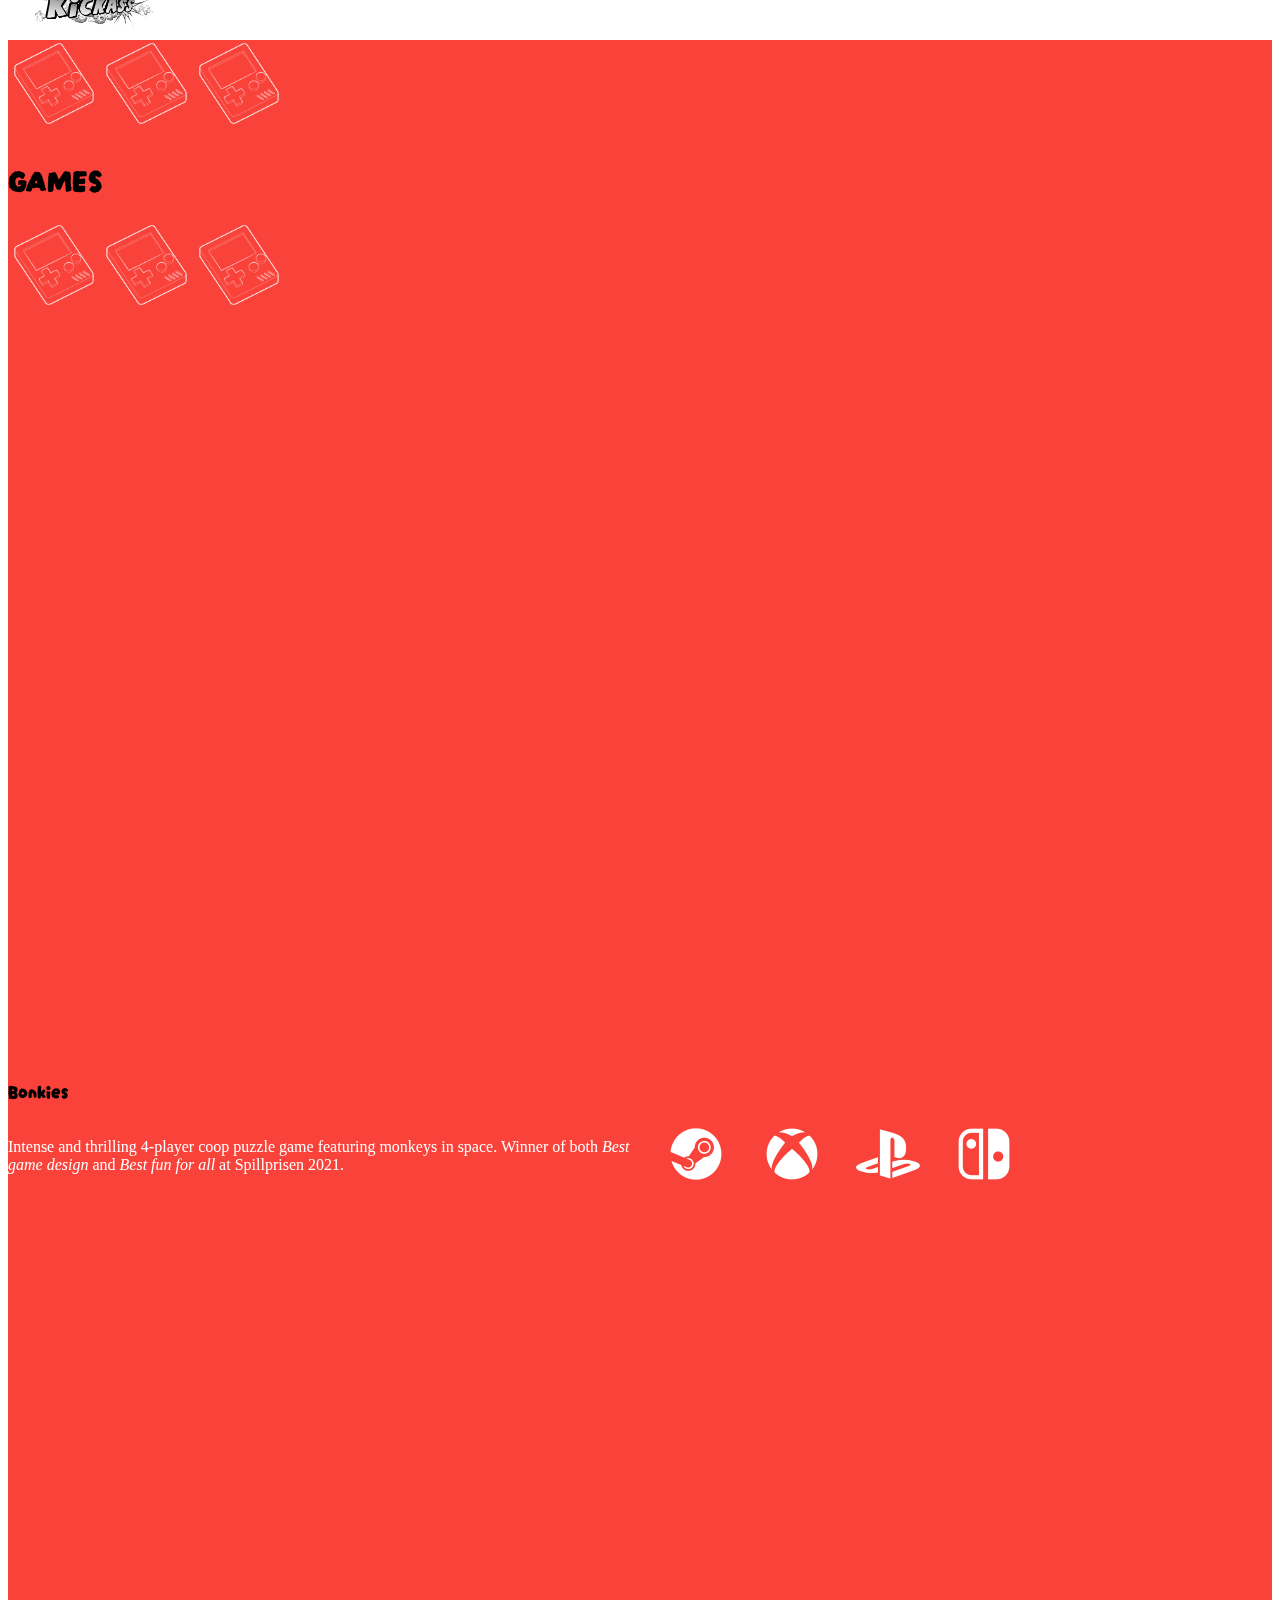
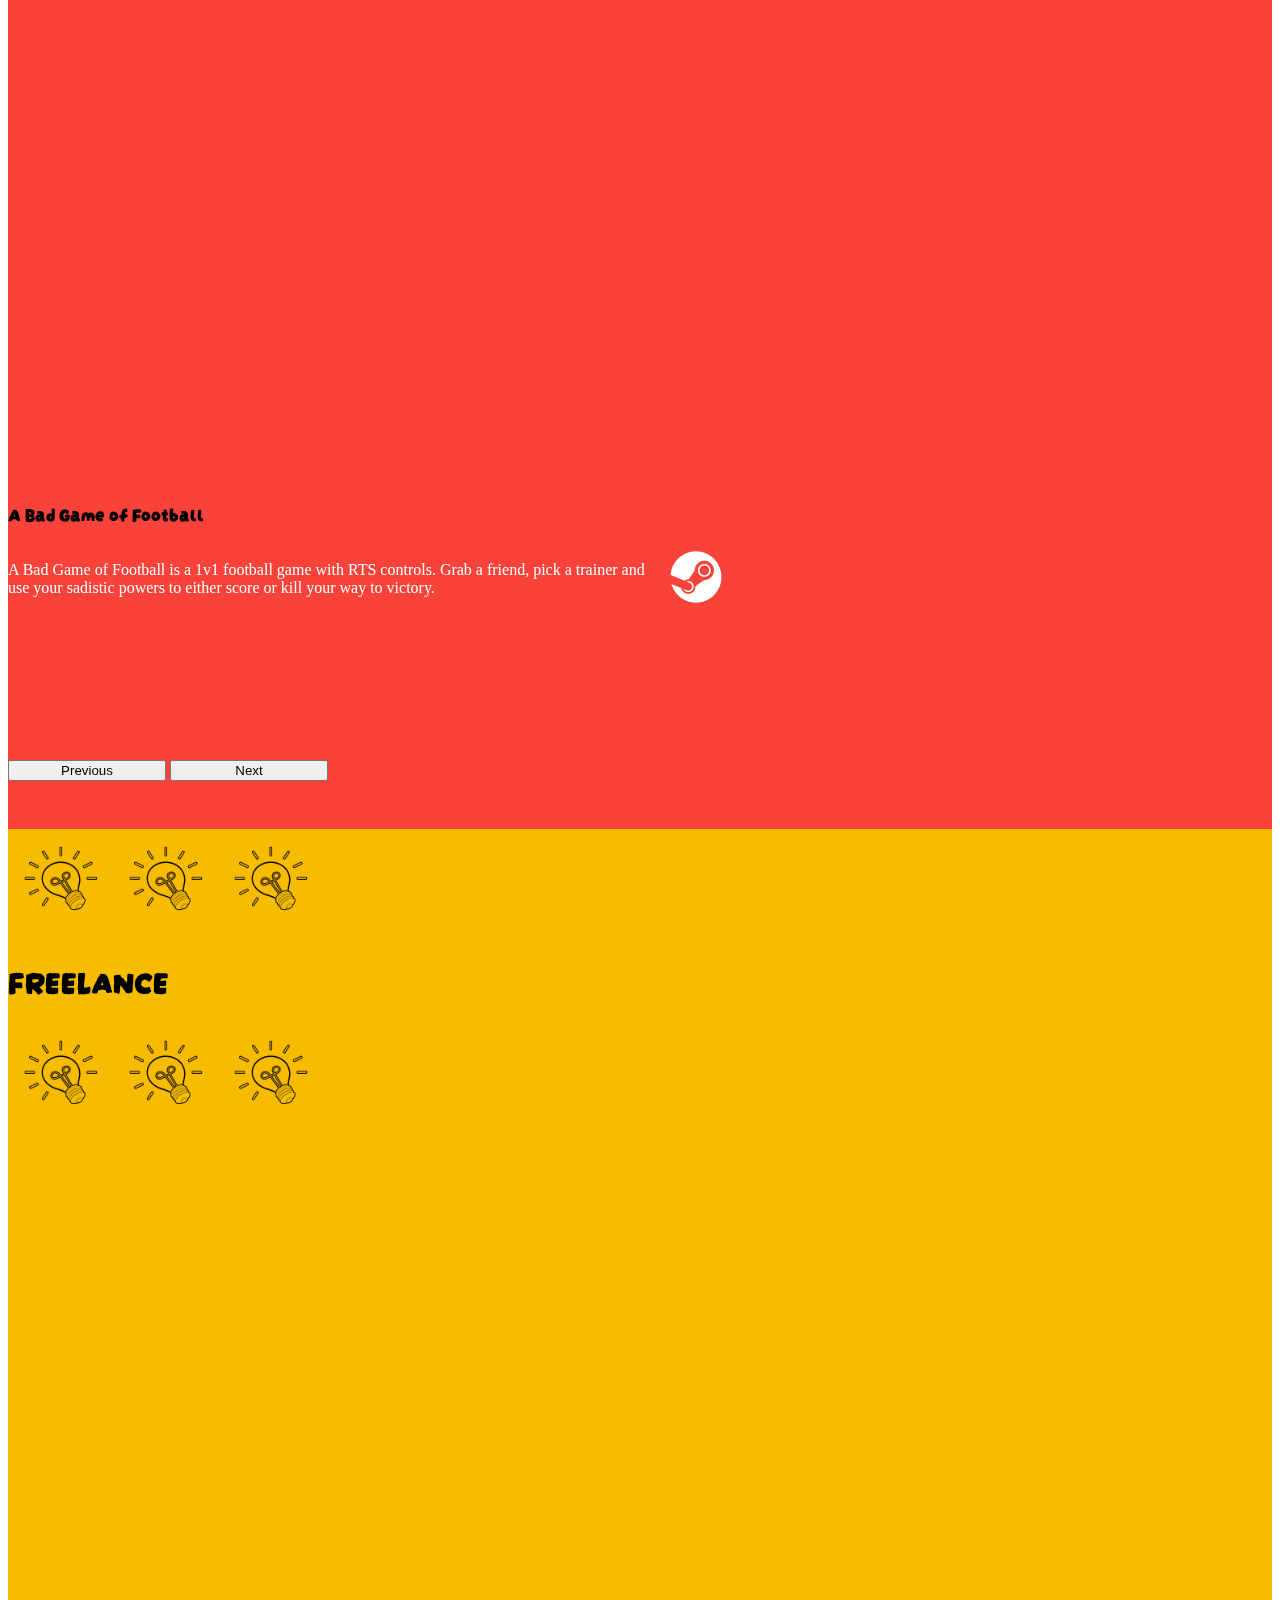
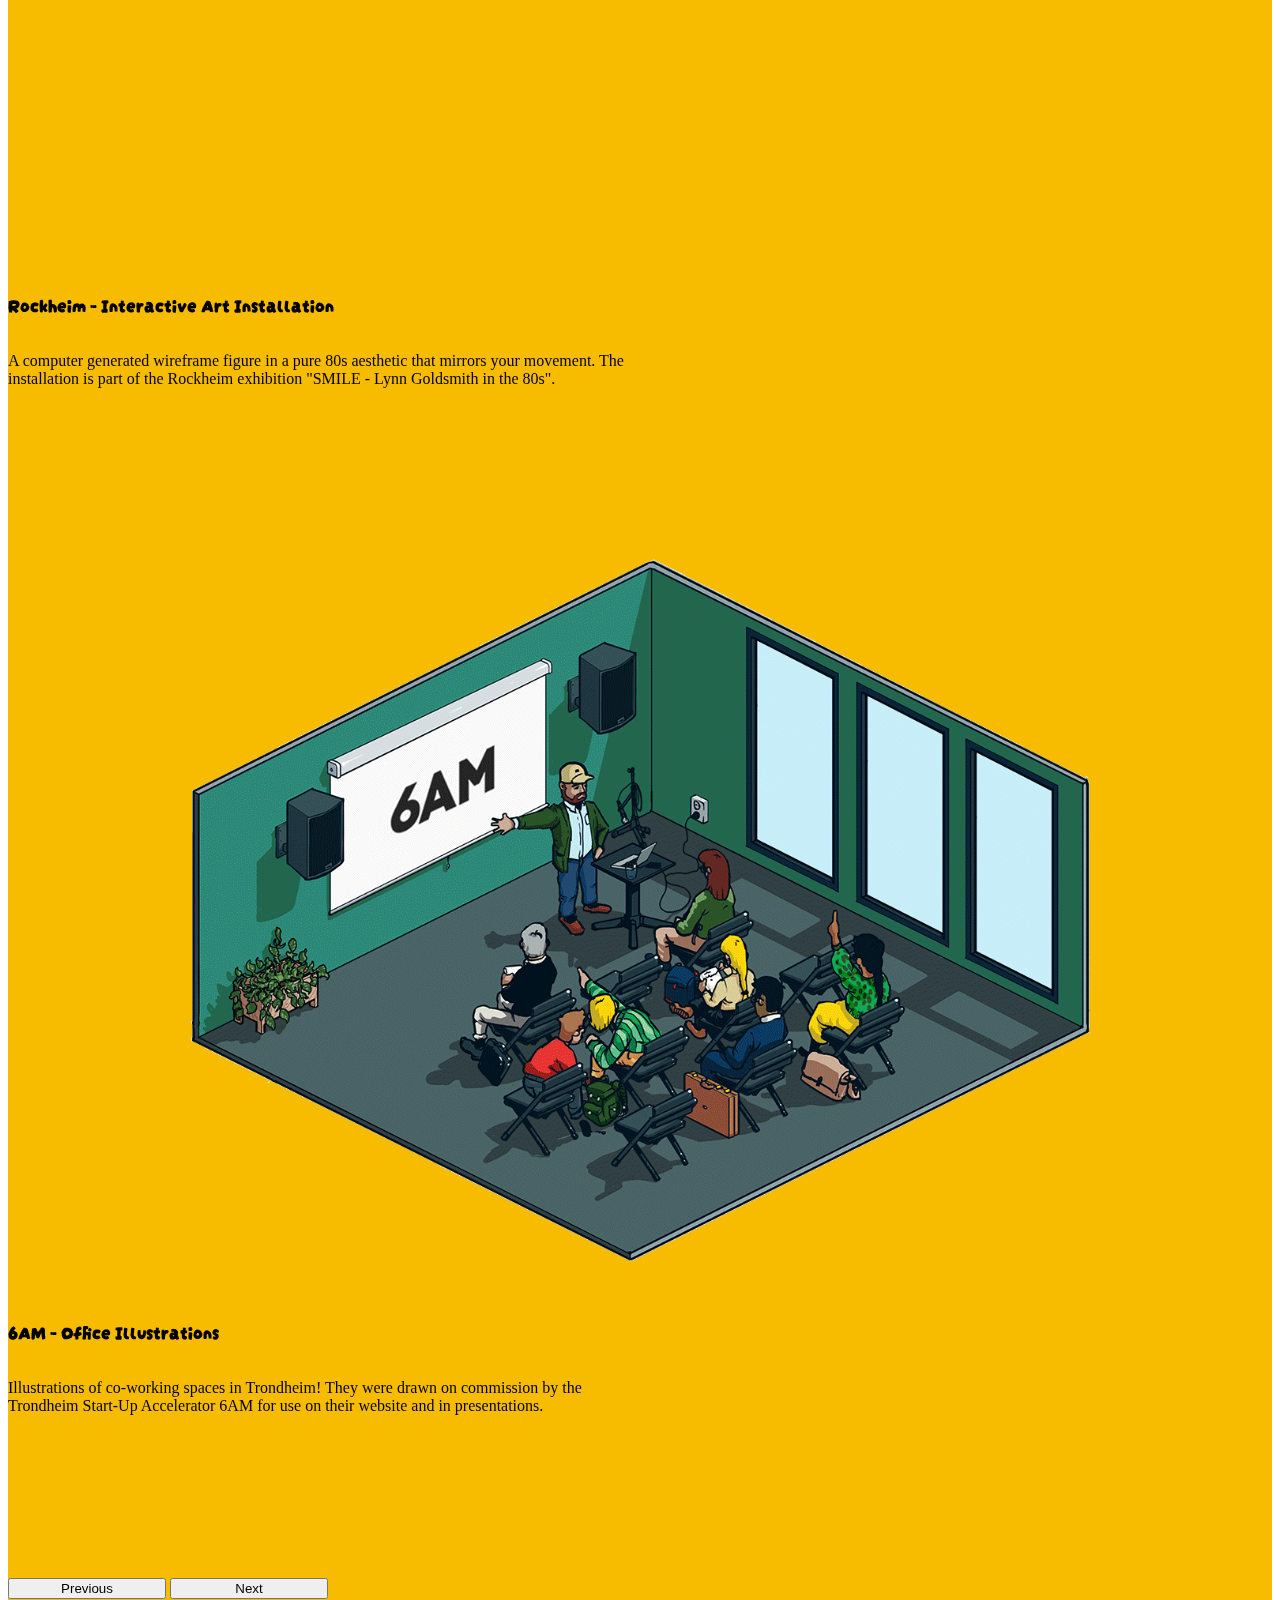
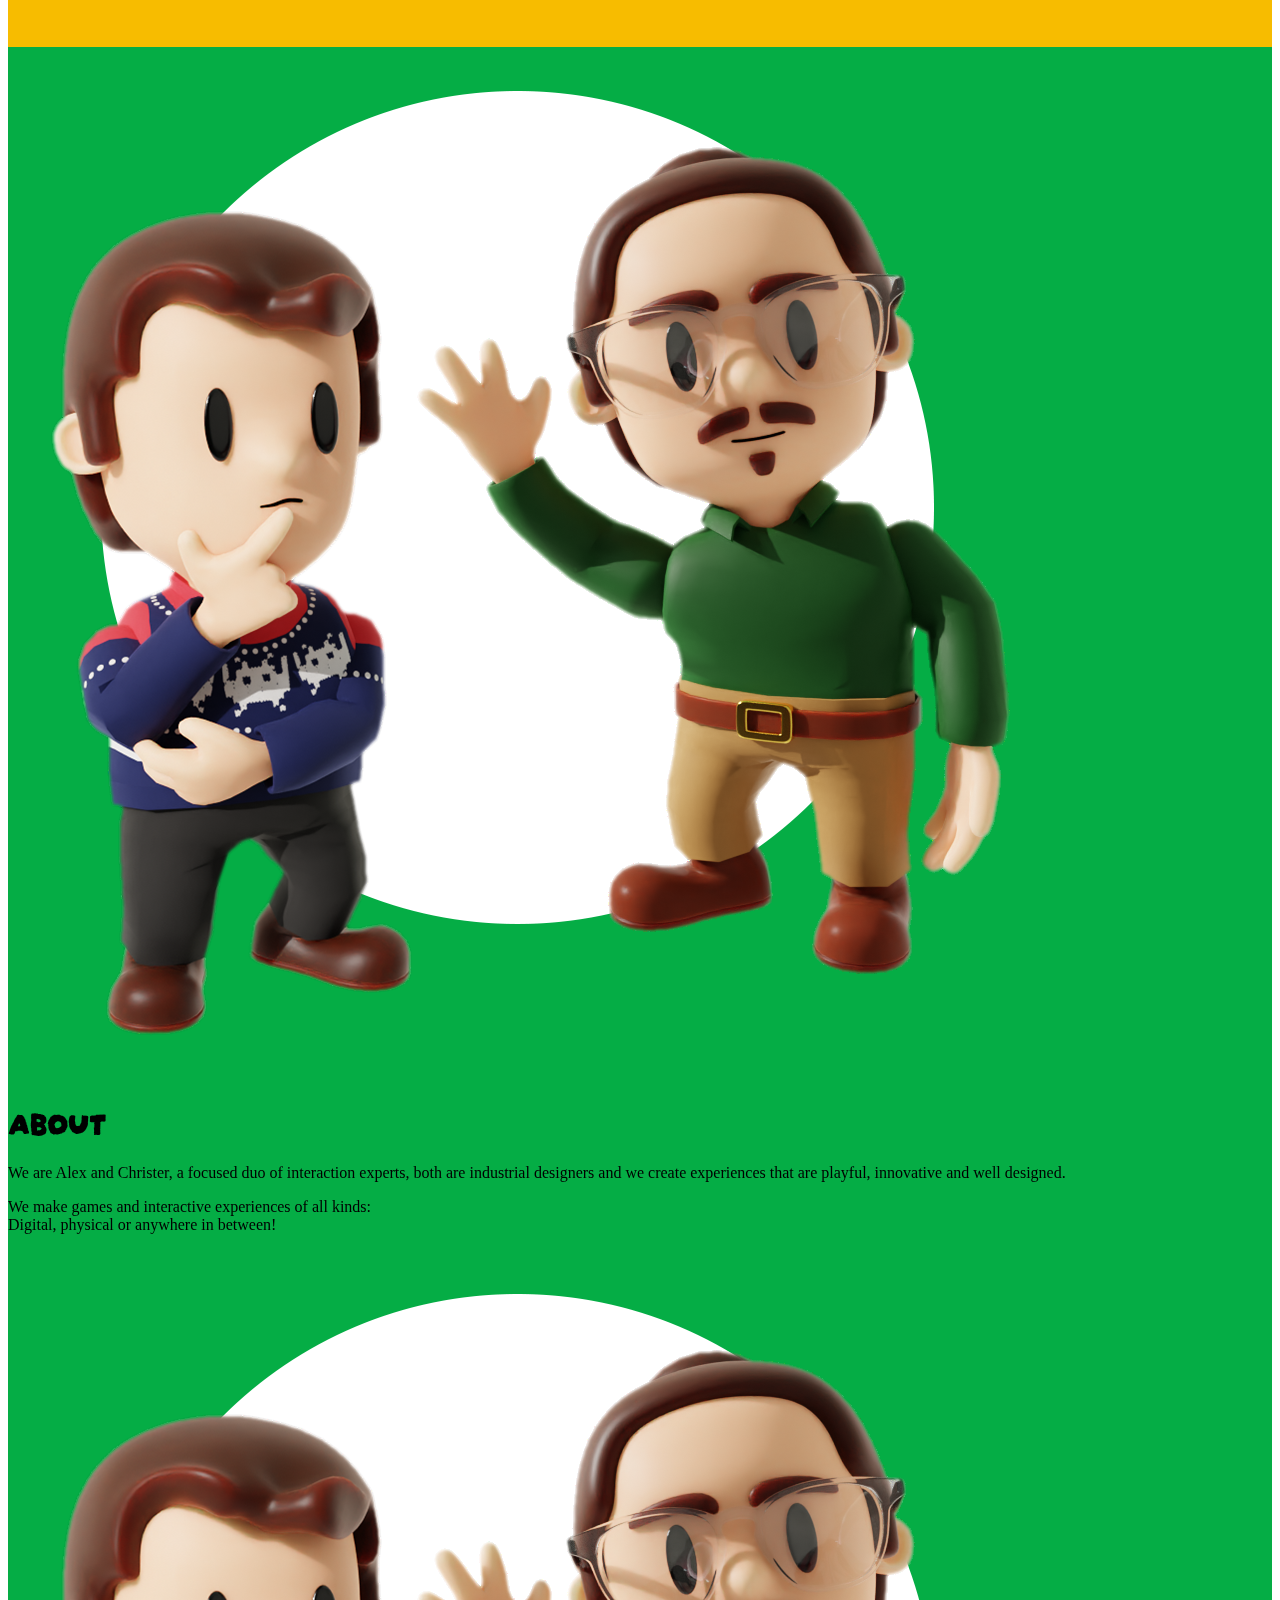
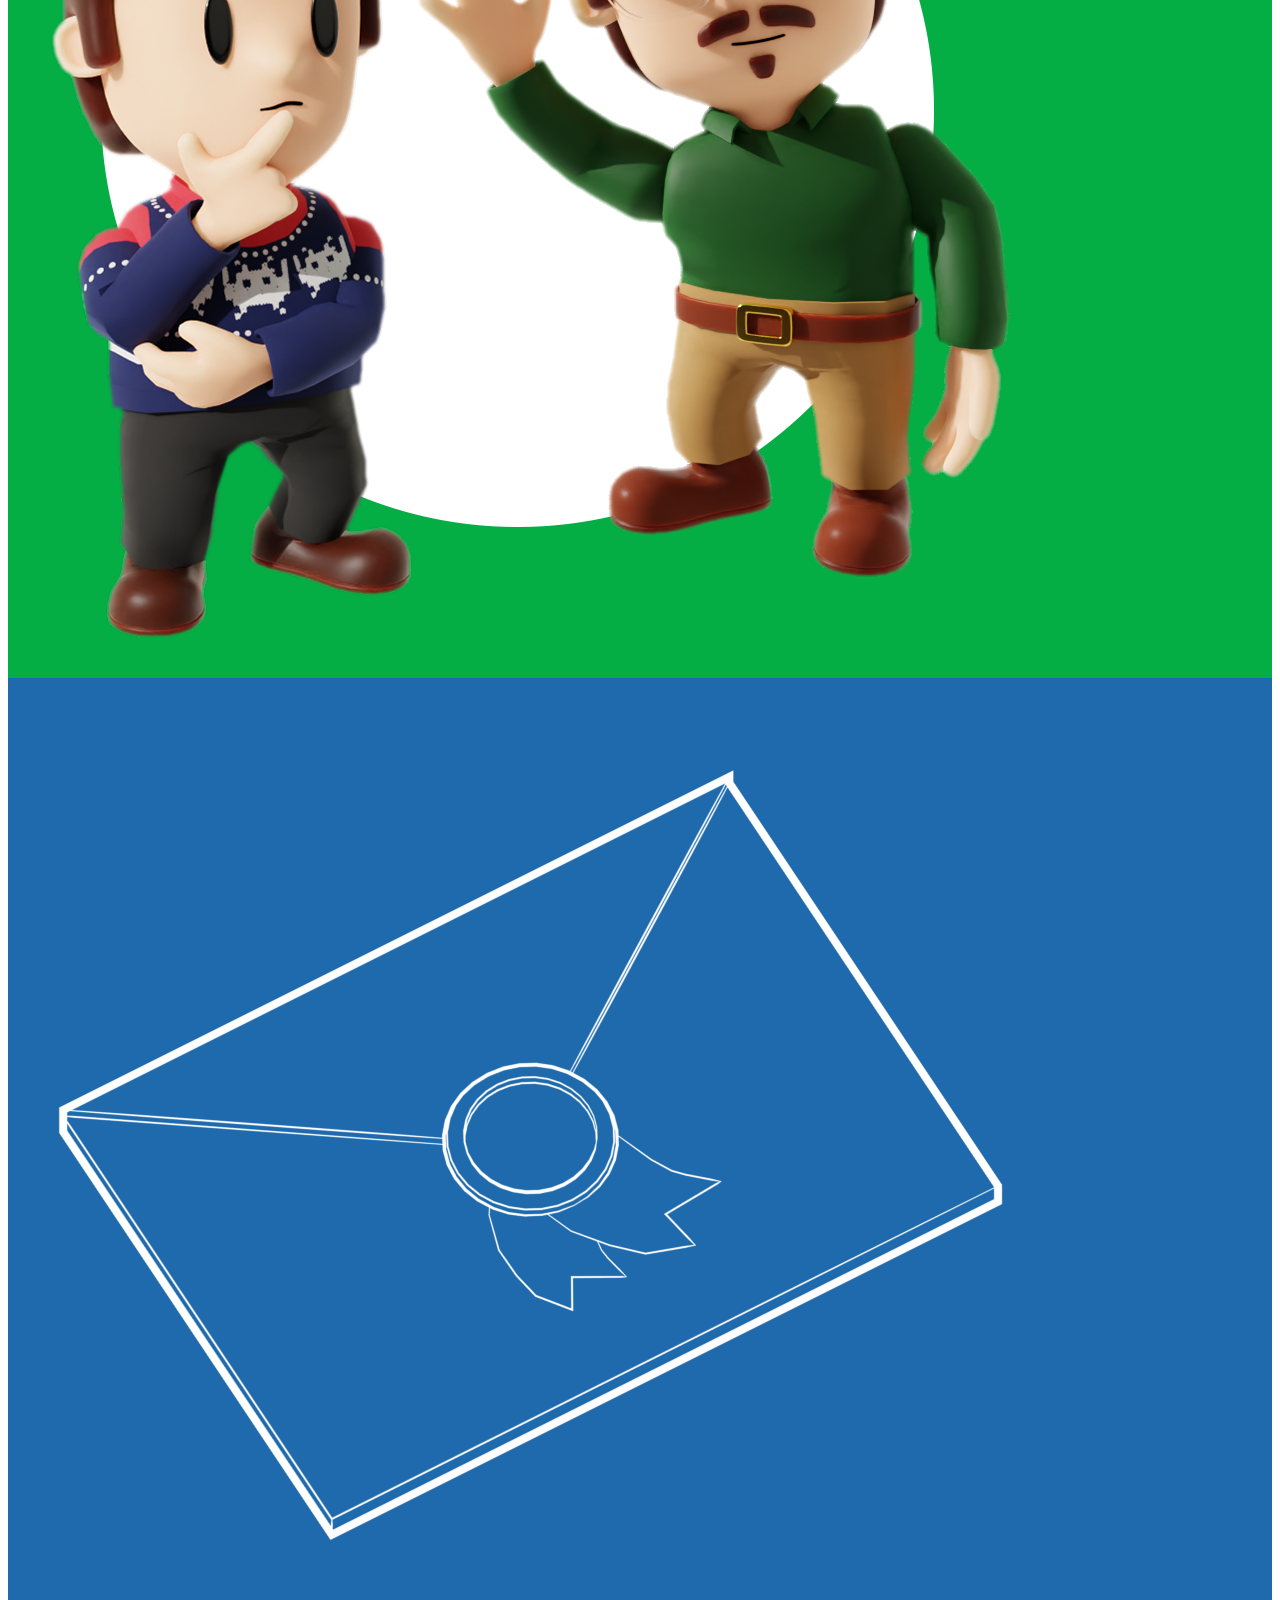
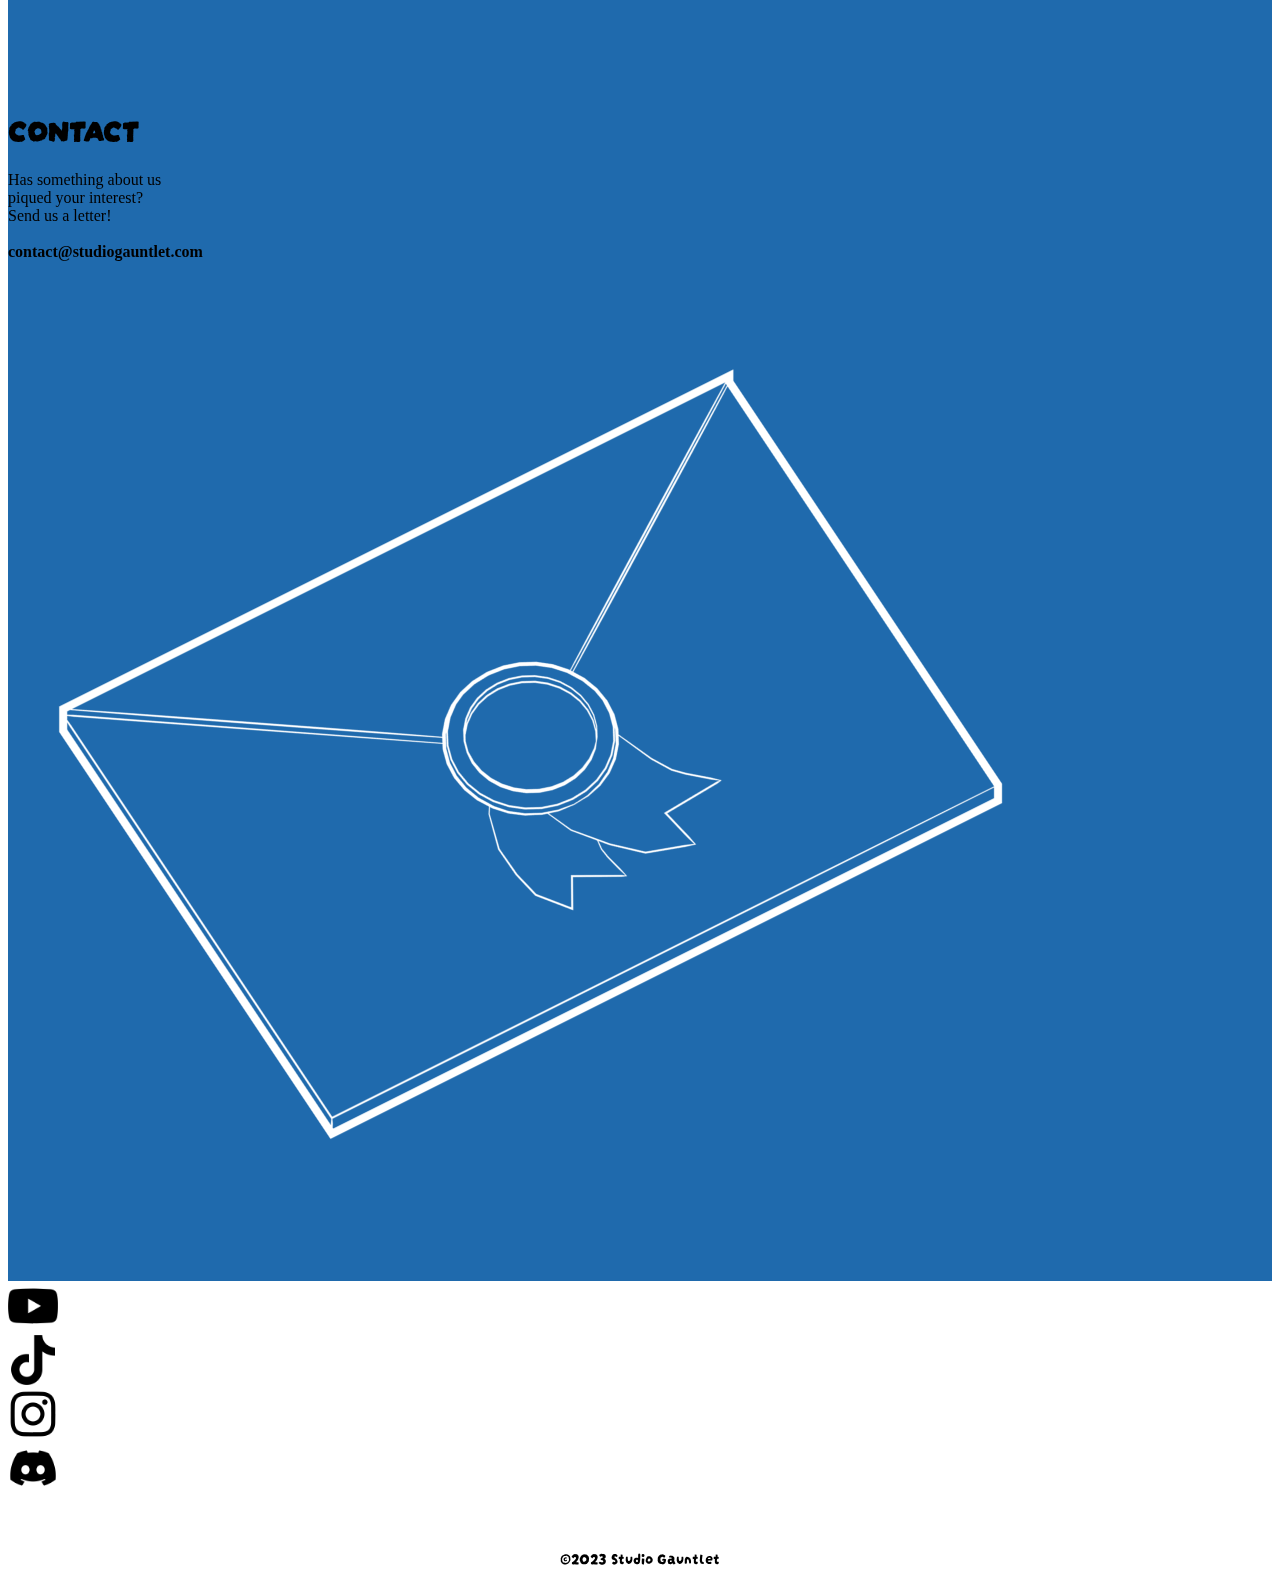
==== commit 482a8f43: "Twitter -> TikTok" ====
--- a/index.html
+++ b/index.html
@@ -362,10 +362,10 @@
               </a>
             </div>
             <div class="px-2">
-              <a href="https://twitter.com/StudioGauntlet">
-                <img style="filter: invert(100%); width: 50px;" src="img/Twitter.png" alt="twitter icon" class ="grow">
+              <a href="https://www.tiktok.com/@studiogauntlet">
+                <img style="filter: invert(100%); width: 50px;" src="img/TikTok.png" alt="tiktok icon" class ="grow">
               </a>
-            </div>
+            </div>			
             <div class="px-2">
               <a href="https://www.instagram.com/studiogauntlet/">
                 <img style="filter: invert(100%); width: 50px;" src="img/Instagram.png" alt="instagram icon" class ="grow">
